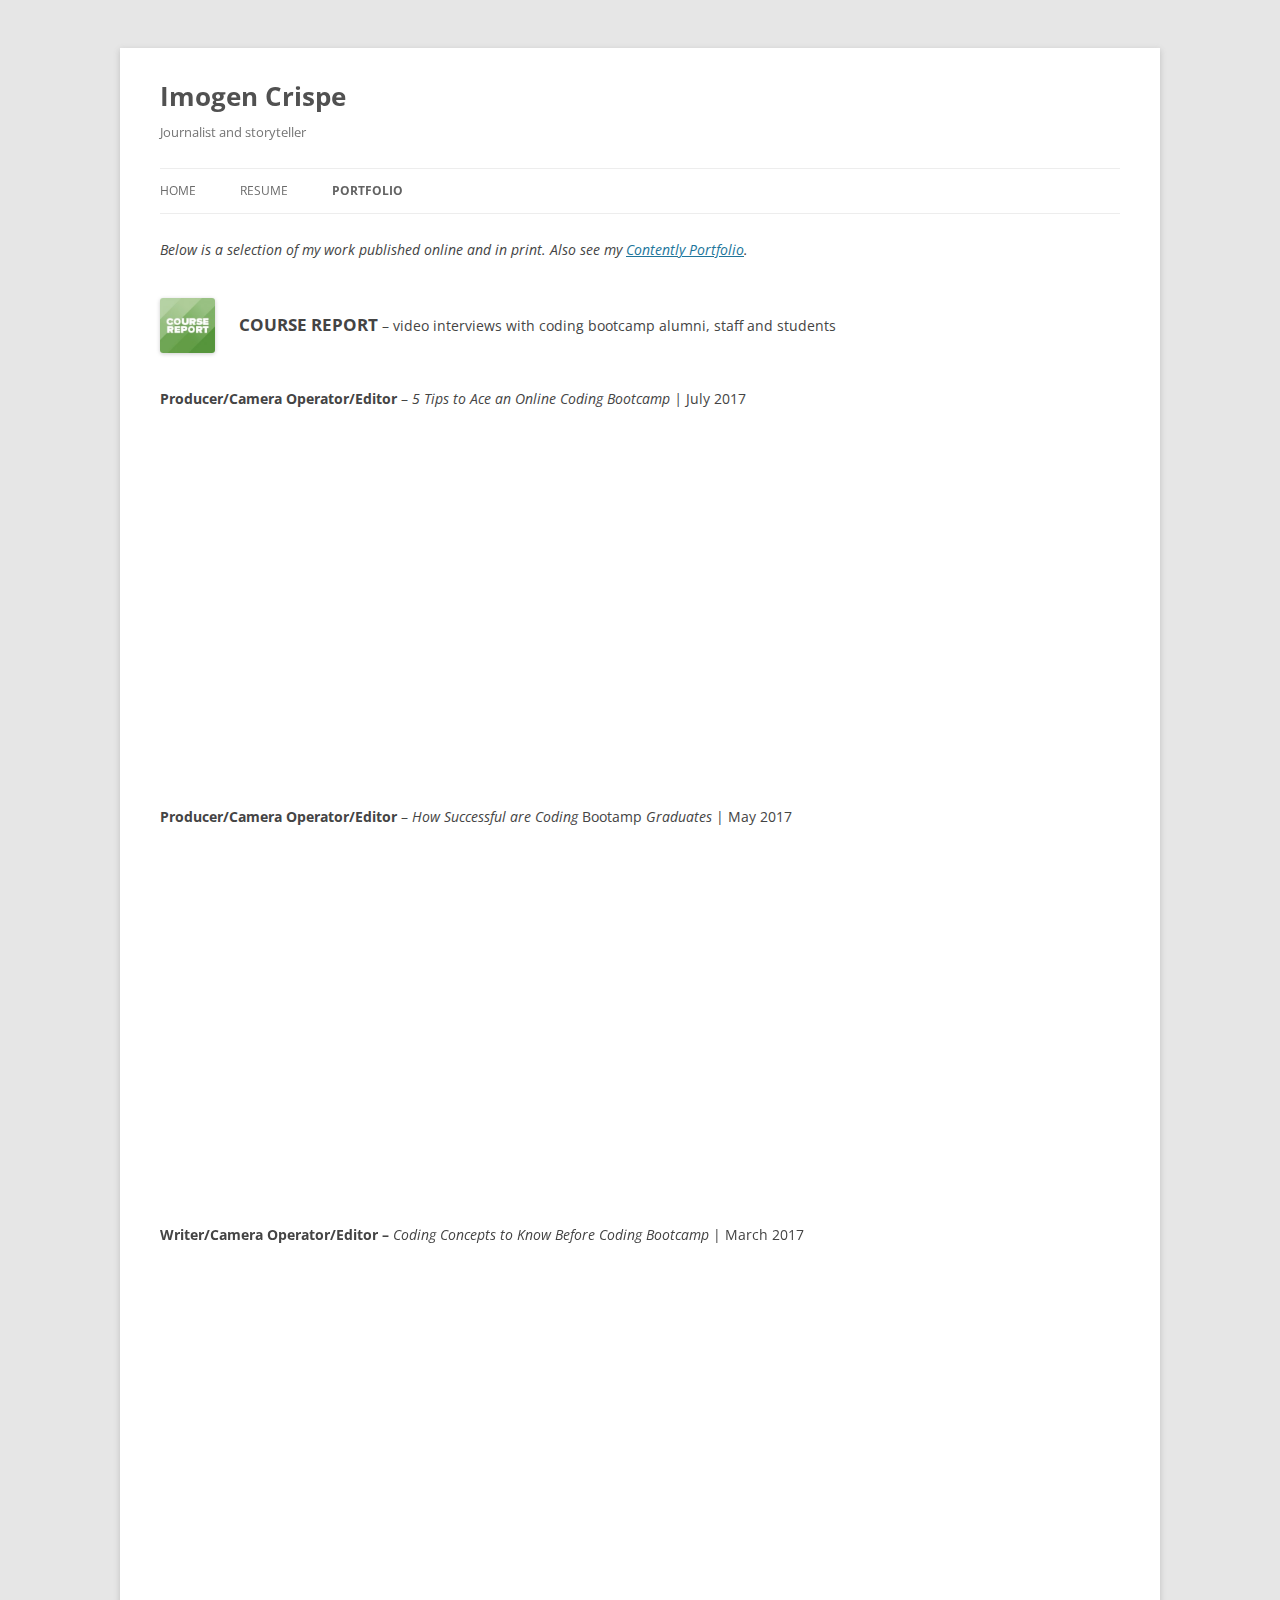
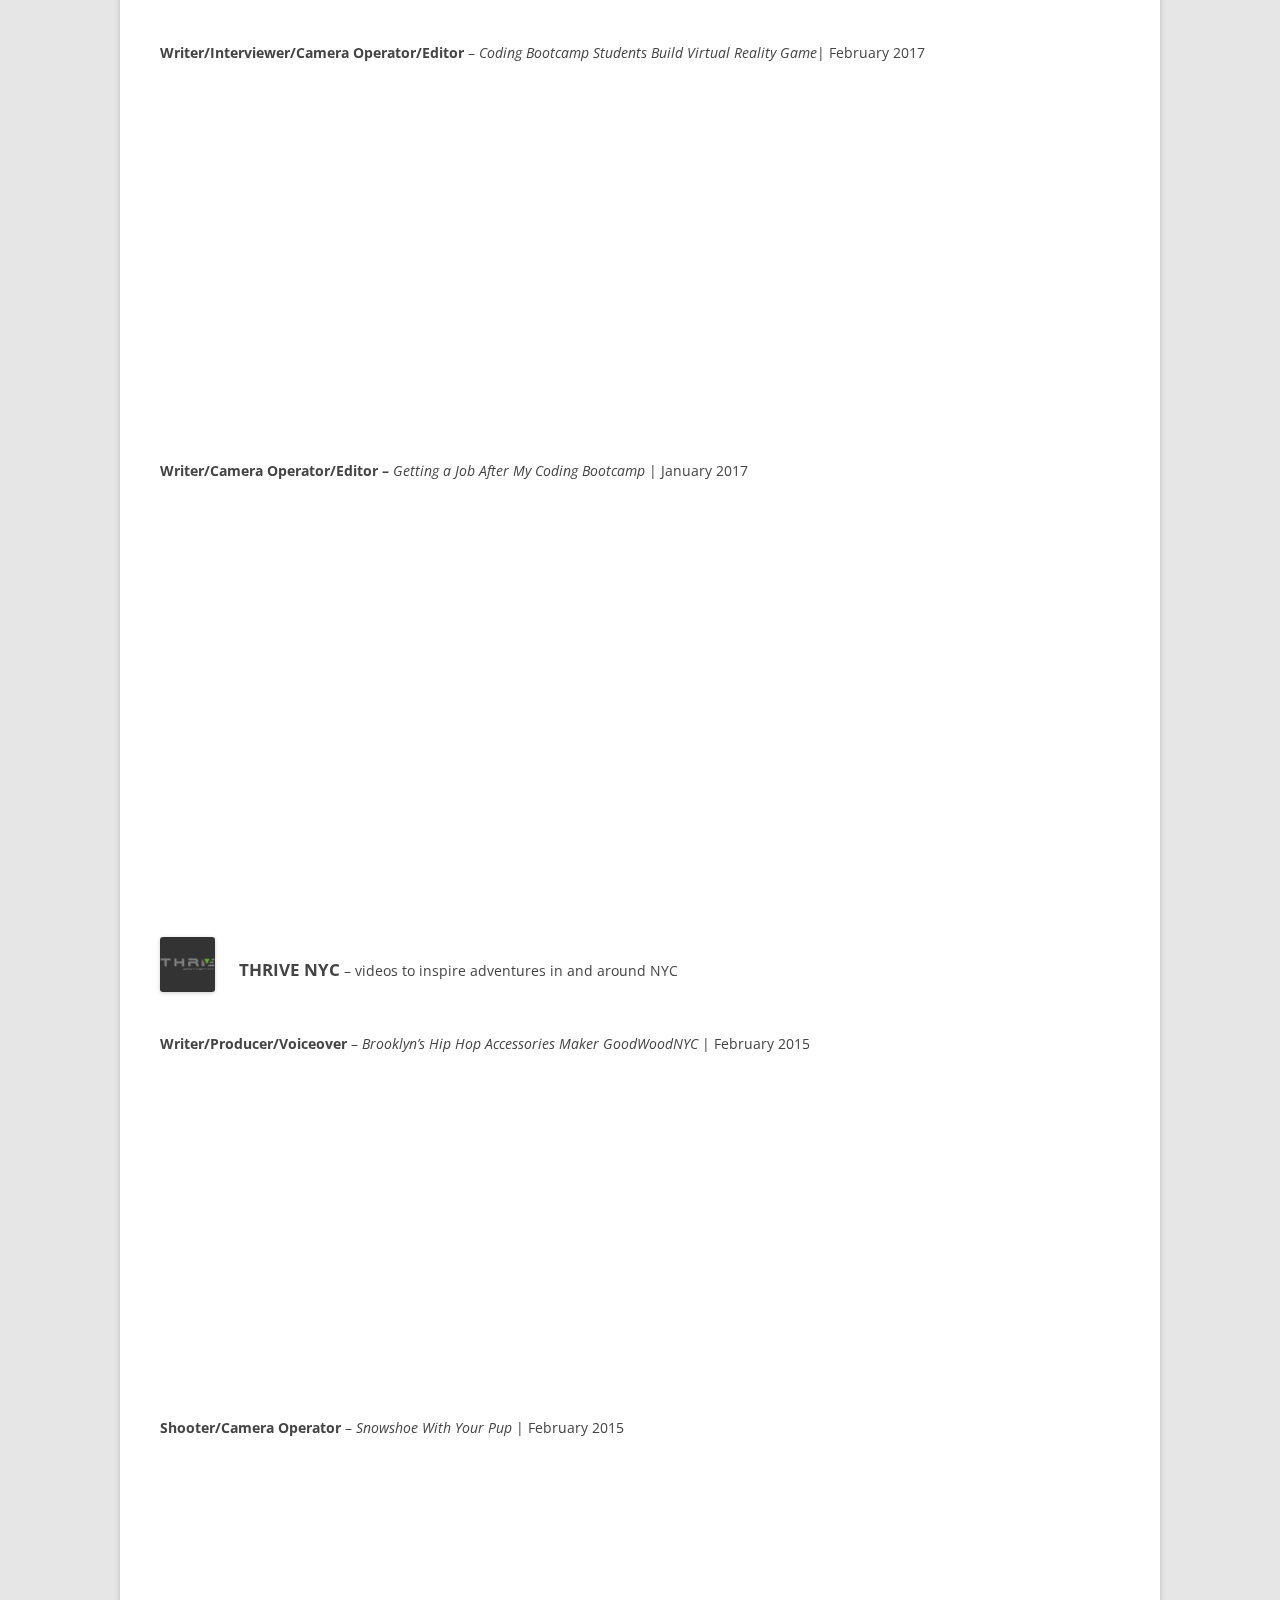
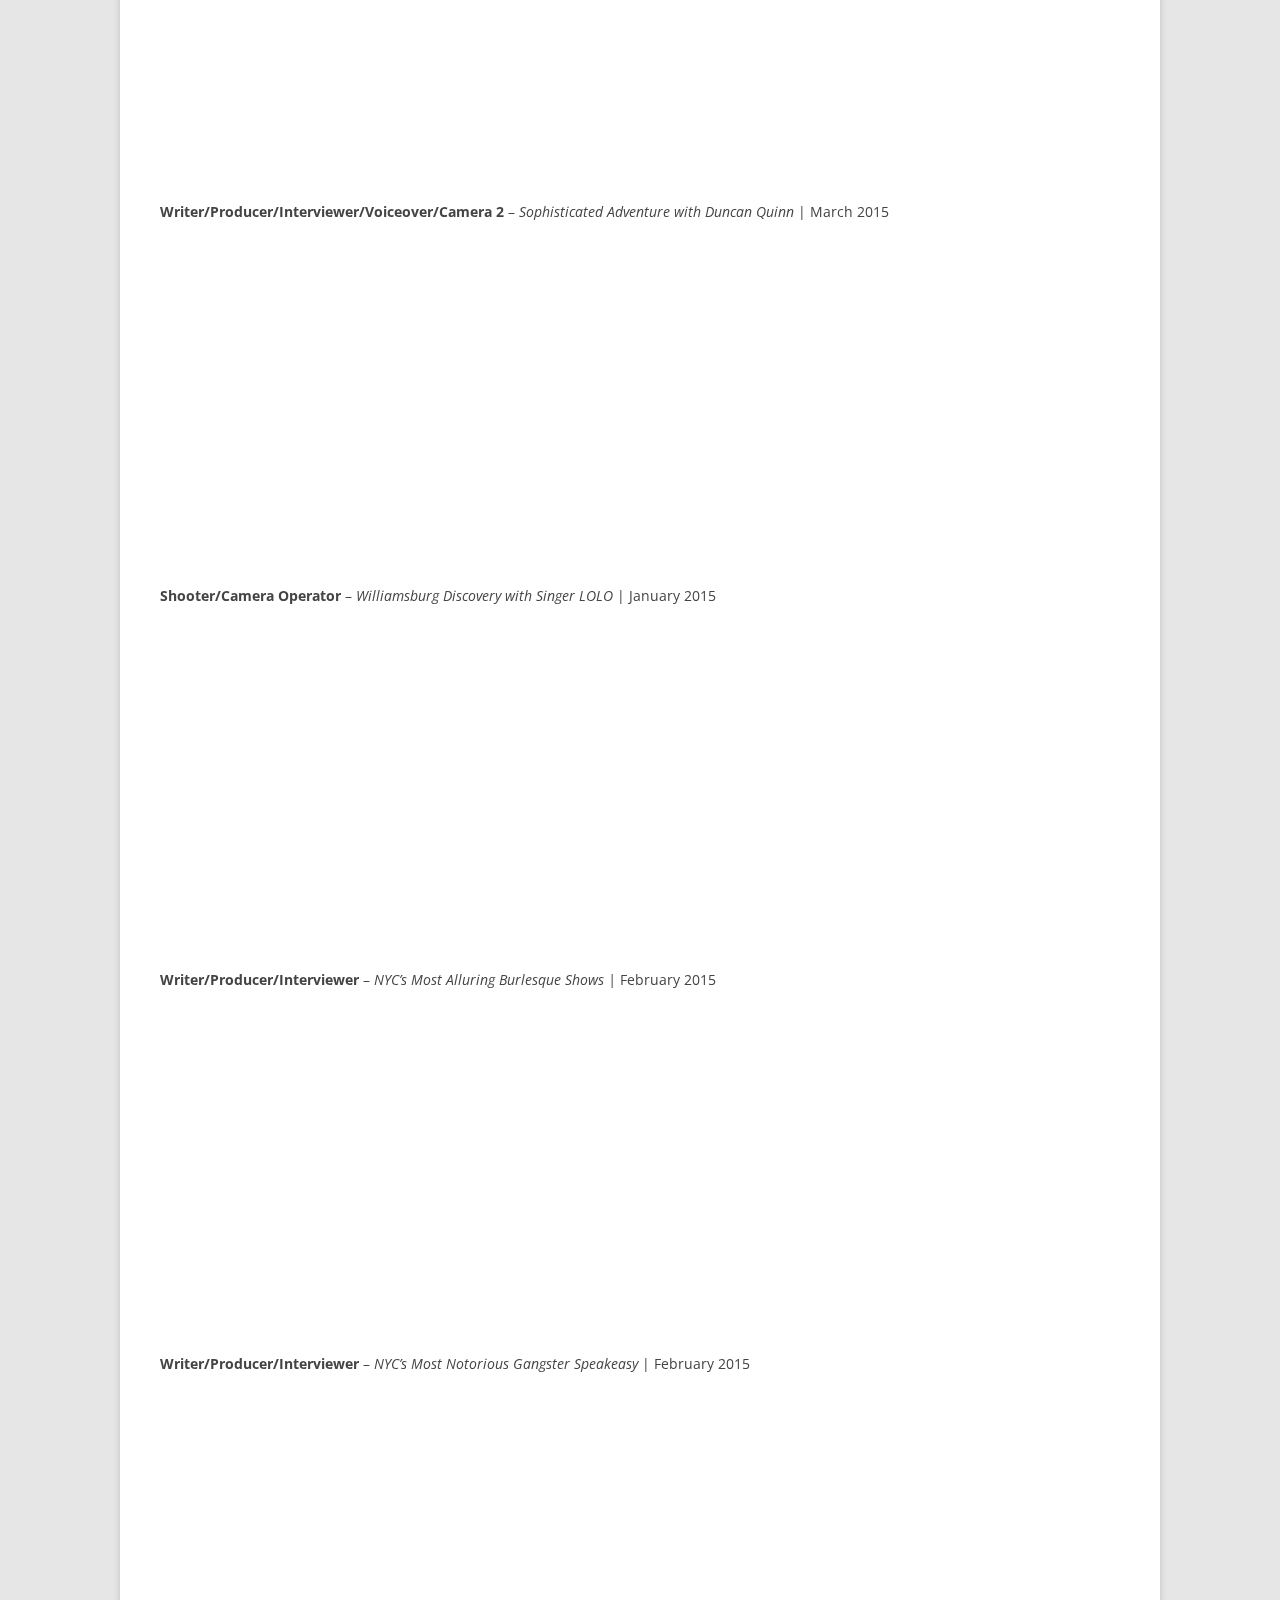
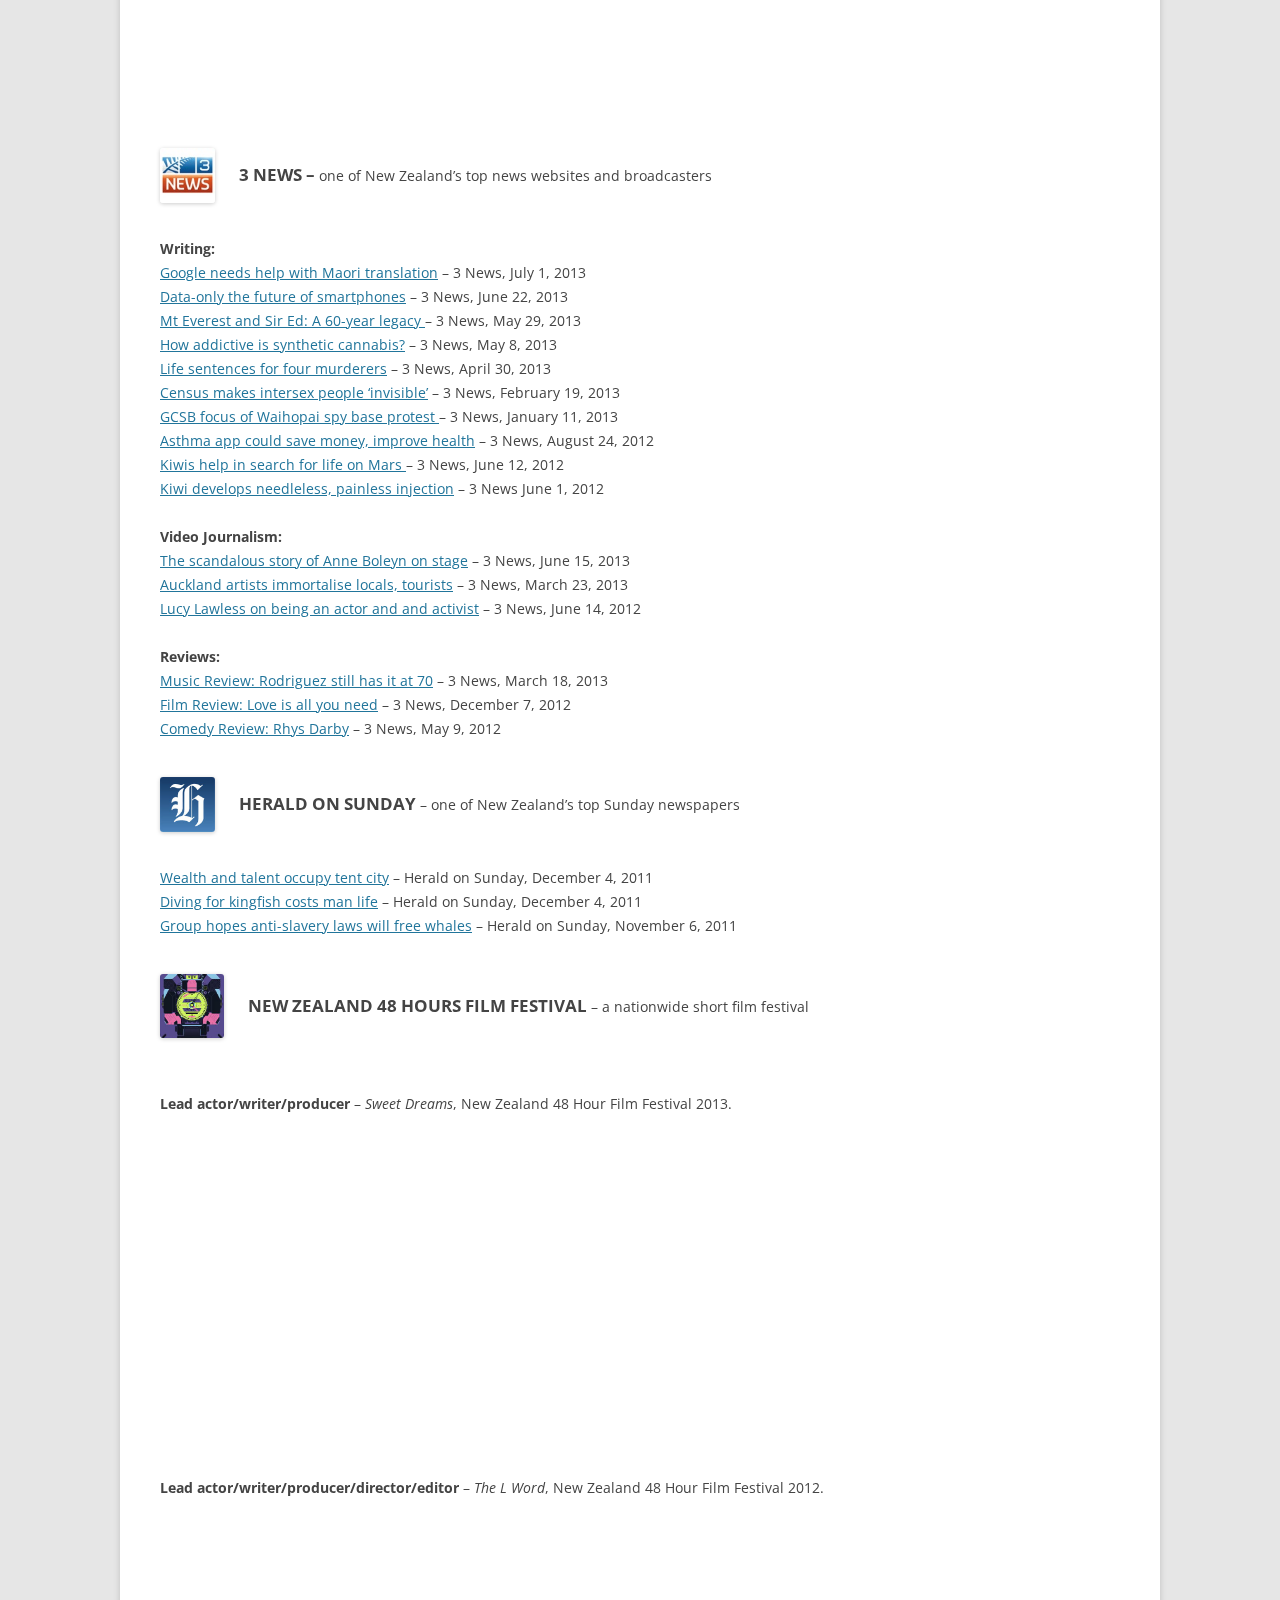
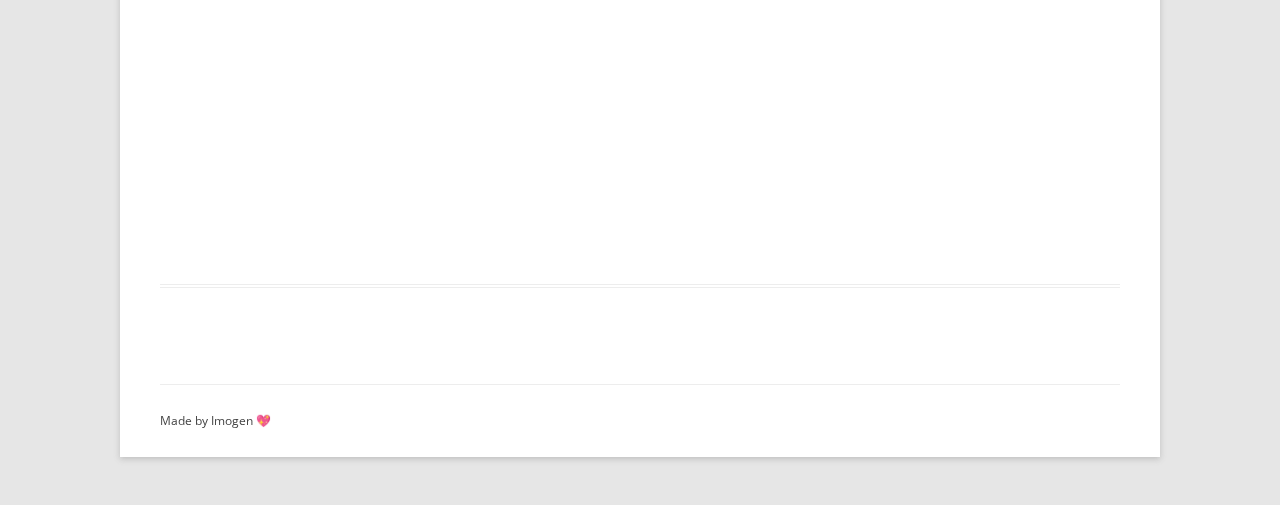
==== portfolio/index.html @ b6b446c0 "Add website files and folders" ====
<!DOCTYPE html>
<!--[if IE 7]>
<html class="ie ie7" lang="en-US">
<![endif]-->
<!--[if IE 8]>
<html class="ie ie8" lang="en-US">
<![endif]-->
<!--[if !(IE 7) | !(IE 8)  ]><!-->
<html lang="en-US">
<!--<![endif]-->
<head>
	<meta charset="UTF-8" />
	<meta name="viewport" content="width=device-width" />
	<title>Imogen Crispe | Journalist and storyteller</title>
	<link rel='stylesheet' id='arconix-portfolio-css'  href='/css/arconix-portfolio.css' type='text/css' media='all' />
	<link rel='stylesheet' id='twentytwelve-fonts-css'  href='https://fonts.googleapis.com/css?family=Open+Sans:400italic,700italic,400,700&#038;subset=latin,latin-ext' type='text/css' media='all' />
	<link rel='stylesheet' id='twentytwelve-style-css'  href='/css/twentytwelve-style.css' type='text/css' media='all' />
	<link rel='canonical' href='http://imogencrispe.com/' />
	<link rel='shortlink' href='http://imogencrispe.com/' />
</head>

<body class="home page page-id-4 page-template page-template-page-templates page-template-full-width page-template-page-templatesfull-width-php full-width custom-font-enabled single-author">
	<div id="page" class="hfeed site">
		<header id="masthead" class="site-header" role="banner">
			<hgroup>
				<h1 class="site-title"><a href="http://imogencrispe.com/" title="Imogen Crispe" rel="home">Imogen Crispe</a></h1>
				<h2 class="site-description">Journalist and storyteller</h2>
			</hgroup>

			<nav id="site-navigation" class="main-navigation" role="navigation">
				<h3 class="menu-toggle">Menu</h3>
				<a class="assistive-text" href="#content" title="Skip to content">Skip to content</a>
				<div class="menu-menu-1-container">
					<ul id="menu-menu-1" class="nav-menu"><li id="menu-item-126" class="menu-item menu-item-type-post_type menu-item-object-page page_item page-item-4 menu-item-126"><a href="/" >Home</a></li>
						<li id="menu-item-128" class="menu-item menu-item-type-post_type menu-item-object-page menu-item-128"><a href="/resume/" >Resume</a></li>
						<li id="menu-item-129" class="menu-item menu-item-type-post_type menu-item-object-page current-menu-item menu-item-129"><a href="/portfolio/" >Portfolio</a></li>
					</ul>
				</div>
			</nav><!-- #site-navigation -->
		</header><!-- #masthead -->
		<div id="main" class="wrapper">
			<div id="primary" class="site-content">
				<div id="content" role="main">
					<article id="post-15" class="post-15 page type-page status-publish hentry">
					   <header class="entry-header">
					      <h1 class="entry-title"></h1>
					   </header>
					   <div class="entry-content">
					      <p><em>Below is a selection of my work published online and in print. Also see my <a href="https://imogencrispe.contently.com" target="_blank">Contently Portfolio</a>.</em></p>
					      <p><img class=" size-thumbnail wp-image-453 alignleft" src="/images/course-report-logo-150x150.jpg" alt="course-report-logo" width="55" height="55" /><br />
					         <span style="font-size: 17px;"><strong>COURSE REPORT</strong></span> &#8211; video interviews with coding bootcamp alumni, staff and students
					      </p>
					      <p><strong><br />
					         Producer/Camera Operator/Editor</strong> &#8211; <em>5 Tips to Ace an Online Coding Bootcamp |</em> July 2017
					      </p>
					      <p><iframe src="https://www.youtube.com/embed/3rdkhCP0ABA" width="560" height="315" frameborder="0" allowfullscreen="allowfullscreen"></iframe></p>
					      <p><strong>Producer/Camera Operator/Editor</strong> &#8211; <em>How Successful are Coding </em>Bootamp<em> Graduates</em> | May 2017</p>
					      <p><iframe src="https://www.youtube.com/embed/fcMxyv-1yjo" width="560" height="315" frameborder="0" allowfullscreen="allowfullscreen"></iframe></p>
					      <p><strong>Writer/Camera Operator/Editor &#8211;</strong><em> Coding Concepts to Know Before Coding Bootcamp</em> | March 2017</p>
					      <p><iframe src="https://www.youtube.com/embed/mvA6YuJ6c_Y" width="560" height="315" frameborder="0" allowfullscreen="allowfullscreen"></iframe></p>
					      <p><strong>Writer/Interviewer/Camera Operator/Editor</strong> &#8211; <em>Coding Bootcamp Students Build Virtual Reality Game</em>| February 2017</p>
					      <p><iframe src="https://www.youtube.com/embed/gY65fJu3Ypk" width="560" height="315" frameborder="0" allowfullscreen="allowfullscreen"></iframe></p>
					      <p><strong>Writer/Camera Operator/Editor &#8211; </strong><em>Getting a Job After My Coding Bootcamp</em> | January 2017</p>
					      <p><iframe src="https://www.youtube.com/embed/D-o89mOgqwQ" width="560" height="315" frameborder="0" allowfullscreen="allowfullscreen"></iframe></p>
					      <p>&nbsp;</p>
					      <p><img class="wp-image-167 alignleft" src="/images/ThriveLogo.png" alt="ThriveLogo" width="55" height="55" /></p>
					      <p><span style="font-size: 17px;"><strong><br />
					         THRIVE NYC </strong></span>&#8211; videos to inspire adventures in and around NYC
					      </p>
					      <p><strong><br />
					         Writer/Producer/Voiceover</strong> &#8211; <em>Brooklyn&#8217;s Hip Hop Accessories Maker GoodWoodNYC <em> </em></em>| February 2015
					      </p>
					      <p><iframe src="https://player.vimeo.com/video/119098921" width="500" height="281" frameborder="0" title="Brooklyn&rsquo;s Hip Hop Accessories Maker GoodWood NYC" webkitallowfullscreen mozallowfullscreen allowfullscreen></iframe></p>
					      <p><strong>Shooter/Camera Operator</strong> &#8211; <em>Snowshoe With Your Pup <em> </em></em>| February 2015</p>
					      <p><iframe src="https://player.vimeo.com/video/119105867" width="500" height="281" frameborder="0" title="Snowshoe with your Pup" webkitallowfullscreen mozallowfullscreen allowfullscreen></iframe></p>
					      <p><span style="line-height: 1.714285714; font-size: 1rem;"><strong>Writer/Producer/Interviewer/Voiceover/Camera 2</strong> &#8211; <em>Sophisticated Adventure with Duncan Quinn</em> | March 2015</span></p>
					      <p><iframe src="https://player.vimeo.com/video/119028569" width="500" height="281" frameborder="0" title="Sophisticated Adventure with Duncan Quinn" webkitallowfullscreen mozallowfullscreen allowfullscreen></iframe></p>
					      <p><strong>Shooter/Camera Operator</strong> &#8211; <em>Williamsburg Discovery with Singer LOLO</em> | January 2015</p>
					      <p><iframe src="https://player.vimeo.com/video/118998803" width="500" height="281" frameborder="0" title="Williamsburg Discovery with Pop-Rock Sensation LOLO" webkitallowfullscreen mozallowfullscreen allowfullscreen></iframe></p>
					      <p><strong>Writer/Producer/Interviewer</strong> &#8211; <em>NYC&#8217;s Most Alluring Burlesque Shows | </em>February 2015</p>
					      <p><iframe src="https://player.vimeo.com/video/119013398" width="500" height="281" frameborder="0" title="NYC&rsquo;s Most Alluring Burlesque Shows" webkitallowfullscreen mozallowfullscreen allowfullscreen></iframe></p>
					      <p><strong>Writer/Producer/Interviewer</strong> &#8211; <em>NYC&#8217;s Most Notorious Gangster Speakeasy <em> </em></em>| February 2015</p>
					      <p><iframe src="https://player.vimeo.com/video/119013227" width="500" height="281" frameborder="0" title="Unlock the Mystery of NYC&rsquo;s Most Notorious Gangster Speakeasy" webkitallowfullscreen mozallowfullscreen allowfullscreen></iframe></p>
					      <p><img class="wp-image-66 alignleft" src="/images/image3.jpg" alt="image" width="55" height="55" /><br />
					         <span style="font-size: 17px;"><strong>3 NEWS &#8211; </strong></span>one of New Zealand&#8217;s top news websites and broadcasters
					      </p>
					      <div></div>
					      <p><strong><br />
					         Writing:</strong><br />
					         <a href="http://www.3news.co.nz/Google-needs-help-with-Maori-translation/tabid/423/articleID/303096/Default.aspx" target="_blank">Google needs help with Maori translation</a> &#8211; 3 News, July 1, 2013<br />
					         <a style="line-height: 1.714285714; font-size: 1rem;" href="http://www.3news.co.nz/Data-only-the-future-for-smartphones/tabid/412/articleID/302250/Default.aspx" target="_blank">Data-only the future of smartphones</a><span style="line-height: 1.714285714; font-size: 1rem;"> &#8211; 3 News, June 22, 2013<br />
					         </span><a style="line-height: 1.714285714; font-size: 1rem;" href="http://www.3news.co.nz/Mt-Everest-and-Sir-Ed-a-60-year-legacy/tabid/423/articleID/299416/Default.aspx" target="_blank">Mt Everest and Sir Ed: A 60-year legacy </a><span style="line-height: 1.714285714; font-size: 1rem;">&#8211; 3 News, May 29, 2013<br />
					         </span><a style="line-height: 1.714285714; font-size: 1rem;" href="http://www.3news.co.nz/How-addictive-is-synthetic-cannabis/tabid/423/articleID/296887/Default.aspx" target="_blank">How addictive is synthetic cannabis?</a><span style="line-height: 1.714285714; font-size: 1rem;"> &#8211; 3 News, May 8, 2013<br />
					         </span><a style="line-height: 1.714285714; font-size: 1rem;" href="http://www.3news.co.nz/nznews/life-sentences-for-four-murderers-2013043011#axzz3YEssJMcc" target="_blank">Life sentences for four murderers</a><span style="line-height: 1.714285714; font-size: 1rem;"> &#8211; 3 News, April 30, 2013</span><span style="line-height: 1.714285714; font-size: 1rem;"><br />
					         </span><a style="line-height: 1.714285714; font-size: 1rem;" href="http://www.3news.co.nz/nznews/census-makes-intersex-people-invisible-2013021908#axzz3YEssJMcc" target="_blank">Census makes intersex people &#8216;invisible&#8217;</a><span style="line-height: 1.714285714; font-size: 1rem;"> &#8211; 3 News, February 19, 2013<br />
					         </span><a style="line-height: 1.714285714; font-size: 1rem;" href="http://www.3news.co.nz/GCSB-focus-of-Waihopai-base-protest/tabid/1607/articleID/282749/Default.aspx" target="_blank">GCSB focus of Waihopai spy base protest </a><span style="line-height: 1.714285714; font-size: 1rem;">&#8211; 3 News, January 11, 2013<br />
					         </span><a style="font-size: 1rem; line-height: 1.714285714;" href="http://www.3news.co.nz/technology/asthma-app-could-save-money-improve-health-2012082414#axzz3YEssJMcc" target="_blank">Asthma app could save money, improve health</a><span style="font-size: 1rem; line-height: 1.714285714;"> &#8211; 3 News, August 24, 2012<br />
					         </span><a style="font-size: 1rem; line-height: 1.714285714;" href="http://www.3news.co.nz/environmentsci/kiwis-help-in-search-for-life-on-mars-2012061206#axzz3YEssJMcc" target="_blank">Kiwis help in search for life on Mars </a><span style="font-size: 1rem; line-height: 1.714285714;">&#8211; 3 News, June 12, 2012<br />
					         </span><a style="font-size: 1rem; line-height: 1.714285714;" href="http://www.3news.co.nz/nznews/kiwi-develops-needleless-painless-injection-2012060113#axzz3YEssJMcc" target="_blank">Kiwi develops needleless, painless injection</a><span style="font-size: 1rem; line-height: 1.714285714;"> &#8211; 3 News June 1, 2012</span>
					      </p>
					      <p><strong>Video Journalism:<br />
					         </strong><a href="http://www.3news.co.nz/The-scandalous-story-of-Anne-Boleyn-on-stage/tabid/418/articleID/301511/Default.aspx" target="_blank">The scandalous story of Anne Boleyn on stage</a> &#8211; 3 News, June 15, 2013<br />
					         <a href="http://www.3news.co.nz/Auckland-artists-immortalise-locals-tourists/tabid/423/articleID/291416/Default.aspx" target="_blank">Auckland artists immortalise locals, tourists</a> &#8211; 3 News, March 23, 2013<br />
					         <a href="http://www.3news.co.nz/EXCLUSIVE-Lawless-on-being-and-actor-and-an-activist--video/tabid/423/articleID/257786/Default.aspx" target="_blank">Lucy Lawless on being an actor and and activist</a> &#8211; 3 News, June 14, 2012
					      </p>
					      <p><strong>Reviews:</strong><br />
					         <a href="http://www.3news.co.nz/entertainment/rodriguez-still-has-it-at-70-2013031805#axzz3YEssJMcc" target="_blank">Music Review: Rodriguez still has it at 70</a> &#8211; 3 News, March 18, 2013<br />
					         <a href="https://www.3news.co.nz/entertainment/love-is-all-you-need-review-2012120715#axzz3d9KP4l00" target="_blank">Film Review: Love is all you need</a> &#8211; 3 News, December 7, 2012<br />
					         <a href="http://www.3news.co.nz/entertainment/rhys-darby-review-2012050911#axzz3d9KP4l00" target="_blank">Comedy Review: Rhys Darby</a> &#8211; 3 News, May 9, 2012
					      </p>
					      <p><img class=" wp-image-84 alignleft" src="/images/image4.jpg" alt="image" width="55" height="55" /><br />
					         <span style="font-size: 17px;"><strong>HERALD ON SUNDAY</strong></span> &#8211; one of New Zealand&#8217;s top Sunday newspapers
					      </p>
					      <p><strong><br />
					         </strong><a href="http://www.nzherald.co.nz/nz/news/article.cfm?c_id=1&amp;objectid=10770737" target="_blank">Wealth and talent occupy tent city</a> &#8211; Herald on Sunday, December 4, 2011<br />
					         <a href="http://www.nzherald.co.nz/nz/news/article.cfm?c_id=1&amp;objectid=10770756" target="_blank">Diving for kingfish costs man life</a> &#8211; Herald on Sunday, December 4, 2011<br />
					         <a href="http://www.nzherald.co.nz/nz/news/article.cfm?c_id=1&amp;objectid=10764151" target="_blank">Group hopes anti-slavery laws will free whales</a> &#8211; Herald on Sunday, November 6, 2011
					      </p>
					      <p><strong><img class=" wp-image-141 alignleft" src="/images/48hourssidebar-logo1.jpg" alt="48hours" width="64" height="64" /></strong></p>
					      <p><span style="font-size: 17px;"><strong><br />
					         NEW ZEALAND 48 HOURS FILM FESTIVAL</strong></span> &#8211; a nationwide short film festival
					      </p>
					      <p>&nbsp;</p>
					      <p><strong>Lead actor/writer/producer</strong> &#8211; <em>Sweet Dreams</em>, New Zealand 48 Hour Film Festival 2013.</p>
					      <p><iframe width="500" height="281" src="https://www.youtube.com/embed/CMxwblmxRb0?feature=oembed" frameborder="0" allowfullscreen></iframe></p>
					      <p><strong>Lead actor/writer/producer/director/editor</strong> &#8211; <em>The L Word</em>, New Zealand 48 Hour Film Festival 2012.</p>
					      <p><iframe width="500" height="281" src="https://www.youtube.com/embed/VDnYX0_dEOQ?feature=oembed" frameborder="0" allowfullscreen></iframe></p>
					   </div><!-- .entry-content -->
					   <footer class="entry-meta">
					   </footer><!-- .entry-meta -->
					</article><!-- #post -->
				</div><!-- #content -->
			</div><!-- #primary -->
		</div><!-- #main .wrapper -->
		<footer id="colophon" role="contentinfo">
			<div class="site-info">
				Made by Imogen 💖
			</div><!-- .site-info -->
		</footer><!-- #colophon -->
	</div><!-- #page -->
	<script type='text/javascript' src='/js/navigation.js'></script>
</body>
</html>
---- css/arconix-portfolio.css ----
/* 
ARCONIX PORTFOLIO CSS
--------------------------

PLEASE DO NOT make modifications to this file directly as it will be overwritten on update.
Instead, save a copy of this file to your theme or child theme directory. It will then be
loaded in place of the plugin's version and will maintain your changes on upgrade
*/

/* Feature Wrapper */
.arconix-portfolio-features {
    border-bottom: 1px solid #ddd;
    list-style-type: none;
    margin: 0 0 10px 0 !important;
    padding: 0 0 10px 0 !important;
}

/* Each feature list item */
.arconix-portfolio-features li {
    display: inline;
    margin-left: 2%;
}

/* Each feature link */
.arconix-portfolio-features li a {
    background: none repeat scroll 0 0 #eee;
    border-radius: 3px;
    color: #666;
    font-size: 12px;;
    line-height: 1.5em;
    padding: 5px 8px;
    text-decoration: none;
    text-transform: uppercase;
}

.arconix-portfolio-features li a:hover,
.arconix-portfolio-features li.active a {
    background: none repeat scroll 0 0 #888;
    color: #fff;
}

/* The Heading to the left of the items */
.arconix-portfolio-category-title { 
    margin-left: 0;
    font-weight: bold;
}

/* The portfolio item grid */
.arconix-portfolio-grid {
    margin-left: 0;
}

/* Each portfolio list item */
.arconix-portfolio-grid li {
    display: inline-block;
    list-style: none;
    margin: 0 1.5% 15px 0 !important;           
    max-width: 100%;
    width: 280px;
    height: auto;
    vertical-align: top;
}

/* Portfolio featured image */
.arconix-portfolio-grid img {
    background-color: #fff;
    padding: 2px;
    border: 2px solid #eee;
}

/* Portfolio post-title */
.arconix-portfolio-title {
    font-size: 17px;
    margin-bottom: 3px !important;
    text-align: center;
}
---- css/twentytwelve-style.css ----
/*
Theme Name: Twenty Twelve
Theme URI: http://wordpress.org/themes/twentytwelve
Author: the WordPress team
Author URI: http://wordpress.org/
Description: The 2012 theme for WordPress is a fully responsive theme that looks great on any device. Features include a front page template with its own widgets, an optional display font, styling for post formats on both index and single views, and an optional no-sidebar page template. Make it yours with a custom menu, header image, and background.
Version: 1.2
License: GNU General Public License v2 or later
License URI: http://www.gnu.org/licenses/gpl-2.0.html
Tags: light, gray, white, one-column, two-columns, right-sidebar, flexible-width, custom-background, custom-header, custom-menu, editor-style, featured-images, flexible-header, full-width-template, microformats, post-formats, rtl-language-support, sticky-post, theme-options, translation-ready
Text Domain: twentytwelve

This theme, like WordPress, is licensed under the GPL.
Use it to make something cool, have fun, and share what you've learned with others.
*/

/* =Notes
--------------------------------------------------------------
This stylesheet uses rem values with a pixel fallback. The rem
values (and line heights) are calculated using two variables:

$rembase:     14;
$line-height: 24;

---------- Examples

* Use a pixel value with a rem fallback for font-size, padding, margins, etc.
	padding: 5px 0;
	padding: 0.357142857rem 0; (5 / $rembase)

* Set a font-size and then set a line-height based on the font-size
	font-size: 16px
	font-size: 1.142857143rem; (16 / $rembase)
	line-height: 1.5; ($line-height / 16)

---------- Vertical spacing

Vertical spacing between most elements should use 24px or 48px
to maintain vertical rhythm:

.my-new-div {
	margin: 24px 0;
	margin: 1.714285714rem 0; ( 24 / $rembase )
}

---------- Further reading

http://snook.ca/archives/html_and_css/font-size-with-rem
http://blog.typekit.com/2011/11/09/type-study-sizing-the-legible-letter/


/* =Reset
-------------------------------------------------------------- */

html, body, div, span, applet, object, iframe, h1, h2, h3, h4, h5, h6, p, blockquote, pre, a, abbr, acronym, address, big, cite, code, del, dfn, em, img, ins, kbd, q, s, samp, small, strike, strong, sub, sup, tt, var, b, u, i, center, dl, dt, dd, ol, ul, li, fieldset, form, label, legend, table, caption, tbody, tfoot, thead, tr, th, td, article, aside, canvas, details, embed, figure, figcaption, footer, header, hgroup, menu, nav, output, ruby, section, summary, time, mark, audio, video {
	margin: 0;
	padding: 0;
	border: 0;
	font-size: 100%;
	vertical-align: baseline;
}
body {
	line-height: 1;
}
ol,
ul {
	list-style: none;
}
blockquote,
q {
	quotes: none;
}
blockquote:before,
blockquote:after,
q:before,
q:after {
	content: '';
	content: none;
}
table {
	border-collapse: collapse;
	border-spacing: 0;
}
caption,
th,
td {
	font-weight: normal;
	text-align: left;
}
h1,
h2,
h3,
h4,
h5,
h6 {
	clear: both;
}
html {
	overflow-y: scroll;
	font-size: 100%;
	-webkit-text-size-adjust: 100%;
	-ms-text-size-adjust: 100%;
}
a:focus {
	outline: thin dotted;
}
article,
aside,
details,
figcaption,
figure,
footer,
header,
hgroup,
nav,
section {
	display: block;
}
audio,
canvas,
video {
	display: inline-block;
}
audio:not([controls]) {
	display: none;
}
del {
	color: #333;
}
ins {
	background: #fff9c0;
	text-decoration: none;
}
hr {
	background-color: #ccc;
	border: 0;
	height: 1px;
	margin: 24px;
	margin-bottom: 1.714285714rem;
}
sub,
sup {
	font-size: 75%;
	line-height: 0;
	position: relative;
	vertical-align: baseline;
}
sup {
	top: -0.5em;
}
sub {
	bottom: -0.25em;
}
small {
	font-size: smaller;
}
img {
	border: 0;
	-ms-interpolation-mode: bicubic;
}

/* Clearing floats */
.clear:after,
.wrapper:after,
.format-status .entry-header:after {
	clear: both;
}
.clear:before,
.clear:after,
.wrapper:before,
.wrapper:after,
.format-status .entry-header:before,
.format-status .entry-header:after {
	display: table;
	content: "";
}


/* =Repeatable patterns
-------------------------------------------------------------- */

/* Small headers */
.archive-title,
.page-title,
.widget-title,
.entry-content th,
.comment-content th {
	font-size: 11px;
	font-size: 0.785714286rem;
	line-height: 2.181818182;
	font-weight: bold;
	text-transform: uppercase;
	color: #636363;
}

/* Shared Post Format styling */
article.format-quote footer.entry-meta,
article.format-link footer.entry-meta,
article.format-status footer.entry-meta {
	font-size: 11px;
	font-size: 0.785714286rem;
	line-height: 2.181818182;
}

/* Form fields, general styles first */
button,
input,
textarea {
	border: 1px solid #ccc;
	border-radius: 3px;
	font-family: inherit;
	padding: 6px;
	padding: 0.428571429rem;
}
button,
input {
	line-height: normal;
}
textarea {
	font-size: 100%;
	overflow: auto;
	vertical-align: top;
}

/* Reset non-text input types */
input[type="checkbox"],
input[type="radio"],
input[type="file"],
input[type="hidden"],
input[type="image"],
input[type="color"] {
	border: 0;
	border-radius: 0;
	padding: 0;
}

/* Buttons */
.menu-toggle,
input[type="submit"],
input[type="button"],
input[type="reset"],
article.post-password-required input[type=submit],
.bypostauthor cite span {
	padding: 6px 10px;
	padding: 0.428571429rem 0.714285714rem;
	font-size: 11px;
	font-size: 0.785714286rem;
	line-height: 1.428571429;
	font-weight: normal;
	color: #7c7c7c;
	background-color: #e6e6e6;
	background-repeat: repeat-x;
	background-image: -moz-linear-gradient(top, #f4f4f4, #e6e6e6);
	background-image: -ms-linear-gradient(top, #f4f4f4, #e6e6e6);
	background-image: -webkit-linear-gradient(top, #f4f4f4, #e6e6e6);
	background-image: -o-linear-gradient(top, #f4f4f4, #e6e6e6);
	background-image: linear-gradient(top, #f4f4f4, #e6e6e6);
	border: 1px solid #d2d2d2;
	border-radius: 3px;
	box-shadow: 0 1px 2px rgba(64, 64, 64, 0.1);
}
.menu-toggle,
button,
input[type="submit"],
input[type="button"],
input[type="reset"] {
	cursor: pointer;
}
button[disabled],
input[disabled] {
	cursor: default;
}
.menu-toggle:hover,
button:hover,
input[type="submit"]:hover,
input[type="button"]:hover,
input[type="reset"]:hover,
article.post-password-required input[type=submit]:hover {
	color: #5e5e5e;
	background-color: #ebebeb;
	background-repeat: repeat-x;
	background-image: -moz-linear-gradient(top, #f9f9f9, #ebebeb);
	background-image: -ms-linear-gradient(top, #f9f9f9, #ebebeb);
	background-image: -webkit-linear-gradient(top, #f9f9f9, #ebebeb);
	background-image: -o-linear-gradient(top, #f9f9f9, #ebebeb);
	background-image: linear-gradient(top, #f9f9f9, #ebebeb);
}
.menu-toggle:active,
.menu-toggle.toggled-on,
button:active,
input[type="submit"]:active,
input[type="button"]:active,
input[type="reset"]:active {
	color: #757575;
	background-color: #e1e1e1;
	background-repeat: repeat-x;
	background-image: -moz-linear-gradient(top, #ebebeb, #e1e1e1);
	background-image: -ms-linear-gradient(top, #ebebeb, #e1e1e1);
	background-image: -webkit-linear-gradient(top, #ebebeb, #e1e1e1);
	background-image: -o-linear-gradient(top, #ebebeb, #e1e1e1);
	background-image: linear-gradient(top, #ebebeb, #e1e1e1);
	box-shadow: inset 0 0 8px 2px #c6c6c6, 0 1px 0 0 #f4f4f4;
	border-color: transparent;
}
.bypostauthor cite span {
	color: #fff;
	background-color: #21759b;
	background-image: none;
	border: 1px solid #1f6f93;
	border-radius: 2px;
	box-shadow: none;
	padding: 0;
}

/* Responsive images */
.entry-content img,
.comment-content img,
.widget img {
	max-width: 100%; /* Fluid images for posts, comments, and widgets */
}
img[class*="align"],
img[class*="wp-image-"],
img[class*="attachment-"] {
	height: auto; /* Make sure images with WordPress-added height and width attributes are scaled correctly */
}
img.size-full,
img.size-large,
img.header-image,
img.wp-post-image {
	max-width: 100%;
	height: auto; /* Make sure images with WordPress-added height and width attributes are scaled correctly */
}

/* Make sure videos and embeds fit their containers */
embed,
iframe,
object,
video {
	max-width: 100%;
}
.entry-content .twitter-tweet-rendered {
	max-width: 100% !important; /* Override the Twitter embed fixed width */
}

/* Images */
.alignleft {
	float: left;
}
.alignright {
	float: right;
}
.aligncenter {
	display: block;
	margin-left: auto;
	margin-right: auto;
}
.entry-content img,
.comment-content img,
.widget img,
img.header-image,
.author-avatar img,
img.wp-post-image {
	/* Add fancy borders to all WordPress-added images but not things like badges and icons and the like */
	border-radius: 3px;
	box-shadow: 0 1px 4px rgba(0, 0, 0, 0.2);
}
.wp-caption {
	max-width: 100%; /* Keep wide captions from overflowing their container. */
	padding: 4px;
}
.wp-caption .wp-caption-text,
.gallery-caption,
.entry-caption {
	font-style: italic;
	font-size: 12px;
	font-size: 0.857142857rem;
	line-height: 2;
	color: #757575;
}
img.wp-smiley,
.rsswidget img {
	border: 0;
	border-radius: 0;
	box-shadow: none;
	margin-bottom: 0;
	margin-top: 0;
	padding: 0;
}
.entry-content dl.gallery-item {
	margin: 0;
}
.gallery-item a,
.gallery-caption {
	width: 90%;
}
.gallery-item a {
	display: block;
}
.gallery-caption a {
	display: inline;
}
.gallery-columns-1 .gallery-item a {
	max-width: 100%;
	width: auto;
}
.gallery .gallery-icon img {
	height: auto;
	max-width: 90%;
	padding: 5%;
}
.gallery-columns-1 .gallery-icon img {
	padding: 3%;
}

/* Navigation */
.site-content nav {
	clear: both;
	line-height: 2;
	overflow: hidden;
}
#nav-above {
	padding: 24px 0;
	padding: 1.714285714rem 0;
}
#nav-above {
	display: none;
}
.paged #nav-above {
	display: block;
}
.nav-previous,
.previous-image {
	float: left;
	width: 50%;
}
.nav-next,
.next-image {
	float: right;
	text-align: right;
	width: 50%;
}
.nav-single + .comments-area,
#comment-nav-above {
	margin: 48px 0;
	margin: 3.428571429rem 0;
}

/* Author profiles */
.author .archive-header {
	margin-bottom: 24px;
	margin-bottom: 1.714285714rem;
}
.author-info {
	border-top: 1px solid #ededed;
	margin: 24px 0;
	margin: 1.714285714rem 0;
	padding-top: 24px;
	padding-top: 1.714285714rem;
	overflow: hidden;
}
.author-description p {
	color: #757575;
	font-size: 13px;
	font-size: 0.928571429rem;
	line-height: 1.846153846;
}
.author.archive .author-info {
	border-top: 0;
	margin: 0 0 48px;
	margin: 0 0 3.428571429rem;
}
.author.archive .author-avatar {
	margin-top: 0;
}


/* =Basic structure
-------------------------------------------------------------- */

/* Body, links, basics */
html {
	font-size: 87.5%;
}
body {
	font-size: 14px;
	font-size: 1rem;
	font-family: Helvetica, Arial, sans-serif;
	text-rendering: optimizeLegibility;
	color: #444;
}
body.custom-font-enabled {
	font-family: "Open Sans", Helvetica, Arial, sans-serif;
}
a {
	outline: none;
	color: #21759b;
}
a:hover {
	color: #0f3647;
}

/* Assistive text */
.assistive-text,
.site .screen-reader-text {
	position: absolute !important;
	clip: rect(1px, 1px, 1px, 1px);
}
.main-navigation .assistive-text:focus {
	background: #fff;
	border: 2px solid #333;
	border-radius: 3px;
	clip: auto !important;
	color: #000;
	display: block;
	font-size: 12px;
	padding: 12px;
	position: absolute;
	top: 5px;
	left: 5px;
	z-index: 100000; /* Above WP toolbar */
}

/* Page structure */
.site {
	padding: 0 24px;
	padding: 0 1.714285714rem;
	background-color: #fff;
}

.site-content {
	margin: 0 0 0 0;
	margin: 0 0 0 0;
}
/* was:
.site-content {
	margin: 24px 0 0;
	margin: 1.714285714rem 0 0;
}
*/
.widget-area {
	margin: 24px 0 0;
	margin: 1.714285714rem 0 0;
}

/* Header */

.site-header {
	padding: 24px 0 0 0;
	padding: 1.714285714rem 0 0 0;
}
/* was:
.site-header {
	padding: 24px 0;
	padding: 1.714285714rem 0;
}
*/
.site-header h1,
.site-header h2 {
	text-align: center;
}
.site-header h1 a,
.site-header h2 a {
	color: #515151;
	display: inline-block;
	text-decoration: none;
}
.site-header h1 a:hover,
.site-header h2 a:hover {
	color: #21759b;
}
.site-header h1 {
	font-size: 24px;
	font-size: 1.714285714rem;
	line-height: 1.285714286;
	margin-bottom: 14px;
	margin-bottom: 1rem;
}
.site-header h2 {
	font-weight: normal;
	font-size: 13px;
	font-size: 0.928571429rem;
	line-height: 1.846153846;
	color: #757575;
}
.header-image {
	margin-top: 24px;
	margin-top: 1.714285714rem;
}

/* Navigation Menu */
.main-navigation {
	margin-top: 24px;
	margin-top: 1.714285714rem;
	text-align: center;
}
.main-navigation li {
	margin-top: 24px;
	margin-top: 1.714285714rem;
	font-size: 12px;
	font-size: 0.857142857rem;
	line-height: 1.42857143;
}
.main-navigation a {
	color: #5e5e5e;
}
.main-navigation a:hover {
	color: #21759b;
}
.main-navigation ul.nav-menu,
.main-navigation div.nav-menu > ul {
	display: none;
}
.main-navigation ul.nav-menu.toggled-on,
.menu-toggle {
	display: inline-block;
}

/* Banner */

section[role="banner"] {
	margin-bottom: 48px;
	margin-bottom: 3.428571429rem;
}

/* Sidebar */
.widget-area .widget {
	-webkit-hyphens: auto;
	-moz-hyphens: auto;
	hyphens: auto;
	margin-bottom: 48px;
	margin-bottom: 3.428571429rem;
	word-wrap: break-word;
}
.widget-area .widget h3 {
	margin-bottom: 24px;
	margin-bottom: 1.714285714rem;
}
.widget-area .widget p,
.widget-area .widget li,
.widget-area .widget .textwidget {
	font-size: 13px;
	font-size: 0.928571429rem;
	line-height: 1.846153846;
}
.widget-area .widget p {
	margin-bottom: 24px;
	margin-bottom: 1.714285714rem;
}
.widget-area .textwidget ul {
	list-style: disc outside;
	margin: 0 0 24px;
	margin: 0 0 1.714285714rem;
}
.widget-area .textwidget li {
	margin-left: 36px;
	margin-left: 2.571428571rem;
}
.widget-area .widget a {
	color: #757575;
}
.widget-area .widget a:hover {
	color: #21759b;
}
.widget-area .widget a:visited {
	color: #9f9f9f;
}
.widget-area #s {
	width: 53.66666666666%; /* define a width to avoid dropping a wider submit button */
}

/* Footer */
footer[role="contentinfo"] {
	border-top: 1px solid #ededed;
	clear: both;
	font-size: 12px;
	font-size: 0.857142857rem;
	line-height: 2;
	max-width: 960px;
	max-width: 68.571428571rem;
	margin-top: 24px;
	margin-top: 1.714285714rem;
	margin-left: auto;
	margin-right: auto;
	padding: 24px 0;
	padding: 1.714285714rem 0;
}
footer[role="contentinfo"] a {
	color: #686868;
}
footer[role="contentinfo"] a:hover {
	color: #21759b;
}


/* =Main content and comment content
-------------------------------------------------------------- */

.entry-meta {
	clear: both;
}
.entry-header {
	margin-bottom: 24px;
	margin-bottom: 1.714285714rem;
	margin-top: 24px;
	margin-top: 1.714285714rem;
}
/* was
.entry-header {
	margin-bottom: 24px;
	margin-bottom: 1.714285714rem;
}
*/
.entry-header img.wp-post-image {
	margin-bottom: 24px;
	margin-bottom: 1.714285714rem;
}
.entry-header .entry-title {
	font-size: 20px;
	font-size: 1.428571429rem;
	line-height: 1.2;
	font-weight: normal;
}
.entry-header .entry-title a {
	text-decoration: none;
}
.entry-header .entry-format {
	margin-top: 24px;
	margin-top: 1.714285714rem;
	font-weight: normal;
}
.entry-header .comments-link {
	margin-top: 24px;
	margin-top: 1.714285714rem;
	font-size: 13px;
	font-size: 0.928571429rem;
	line-height: 1.846153846;
	color: #757575;
}
.comments-link a,
.entry-meta a {
	color: #757575;
}
.comments-link a:hover,
.entry-meta a:hover {
	color: #21759b;
}
article.sticky .featured-post {
	border-top: 4px double #ededed;
	border-bottom: 4px double #ededed;
	color: #757575;
	font-size: 13px;
	font-size: 0.928571429rem;
	line-height: 3.692307692;
	margin-bottom: 24px;
	margin-bottom: 1.714285714rem;
	text-align: center;
}
.entry-content,
.entry-summary,
.mu_register {
	line-height: 1.714285714;
}
.entry-content h1,
.comment-content h1,
.entry-content h2,
.comment-content h2,
.entry-content h3,
.comment-content h3,
.entry-content h4,
.comment-content h4,
.entry-content h5,
.comment-content h5,
.entry-content h6,
.comment-content h6 {
	margin: 24px 0;
	margin: 1.714285714rem 0;
	line-height: 1.714285714;
}
.entry-content h1,
.comment-content h1 {
	font-size: 21px;
	font-size: 1.5rem;
	line-height: 1.5;
}
.entry-content h2,
.comment-content h2,
.mu_register h2 {
	font-size: 18px;
	font-size: 1.285714286rem;
	line-height: 1.6;
}
.entry-content h3,
.comment-content h3 {
	font-size: 16px;
	font-size: 1.142857143rem;
	line-height: 1.846153846;
}
.entry-content h4,
.comment-content h4 {
	font-size: 14px;
	font-size: 1rem;
	line-height: 1.846153846;
}
.entry-content h5,
.comment-content h5 {
	font-size: 13px;
	font-size: 0.928571429rem;
	line-height: 1.846153846;
}
.entry-content h6,
.comment-content h6 {
	font-size: 12px;
	font-size: 0.857142857rem;
	line-height: 1.846153846;
}
.entry-content p,
.entry-summary p,
.comment-content p,
.mu_register p {
	margin: 0 0 24px;
	margin: 0 0 1.714285714rem;
	line-height: 1.714285714;
}
.entry-content a:visited,
.comment-content a:visited {
	color: #9f9f9f;
}
.entry-content ol,
.comment-content ol,
.entry-content ul,
.comment-content ul,
.mu_register ul {
	margin: 0 0 24px;
	margin: 0 0 1.714285714rem;
	line-height: 1.714285714;
}
.entry-content ul ul,
.comment-content ul ul,
.entry-content ol ol,
.comment-content ol ol,
.entry-content ul ol,
.comment-content ul ol,
.entry-content ol ul,
.comment-content ol ul {
	margin-bottom: 0;
}
.entry-content ul,
.comment-content ul,
.mu_register ul {
	list-style: disc outside;
}
.entry-content ol,
.comment-content ol {
	list-style: decimal outside;
}
.entry-content li,
.comment-content li,
.mu_register li {
	margin: 0 0 0 36px;
	margin: 0 0 0 2.571428571rem;
}
.entry-content blockquote,
.comment-content blockquote {
	margin-bottom: 24px;
	margin-bottom: 1.714285714rem;
	padding: 24px;
	padding: 1.714285714rem;
	font-style: italic;
}
.entry-content blockquote p:last-child,
.comment-content blockquote p:last-child {
	margin-bottom: 0;
}
.entry-content code,
.comment-content code {
	font-family: Consolas, Monaco, Lucida Console, monospace;
	font-size: 12px;
	font-size: 0.857142857rem;
	line-height: 2;
}
.entry-content pre,
.comment-content pre {
	border: 1px solid #ededed;
	color: #666;
	font-family: Consolas, Monaco, Lucida Console, monospace;
	font-size: 12px;
	font-size: 0.857142857rem;
	line-height: 1.714285714;
	margin: 24px 0;
	margin: 1.714285714rem 0;
	overflow: auto;
	padding: 24px;
	padding: 1.714285714rem;
}
.entry-content pre code,
.comment-content pre code {
	display: block;
}
.entry-content abbr,
.comment-content abbr,
.entry-content dfn,
.comment-content dfn,
.entry-content acronym,
.comment-content acronym {
	border-bottom: 1px dotted #666;
	cursor: help;
}
.entry-content address,
.comment-content address {
	display: block;
	line-height: 1.714285714;
	margin: 0 0 24px;
	margin: 0 0 1.714285714rem;
}
img.alignleft,
.wp-caption.alignleft {
	margin: 12px 24px 12px 0;
	margin: 0.857142857rem 1.714285714rem 0.857142857rem 0;
}
img.alignright,
.wp-caption.alignright {
	margin: 12px 0 12px 24px;
	margin: 0.857142857rem 0 0.857142857rem 1.714285714rem;
}
img.aligncenter,
.wp-caption.aligncenter {
	clear: both;
	margin-top: 12px;
	margin-top: 0.857142857rem;
	margin-bottom: 12px;
	margin-bottom: 0.857142857rem;
}
.entry-content embed,
.entry-content iframe,
.entry-content object,
.entry-content video {
	margin-bottom: 24px;
	margin-bottom: 1.714285714rem;
}
.entry-content dl,
.comment-content dl {
	margin: 0 24px;
	margin: 0 1.714285714rem;
}
.entry-content dt,
.comment-content dt {
	font-weight: bold;
	line-height: 1.714285714;
}
.entry-content dd,
.comment-content dd {
	line-height: 1.714285714;
	margin-bottom: 24px;
	margin-bottom: 1.714285714rem;
}
.entry-content table,
.comment-content table {
	border-bottom: 1px solid #ededed;
	color: #757575;
	font-size: 12px;
	font-size: 0.857142857rem;
	line-height: 2;
	margin: 0 0 24px;
	margin: 0 0 1.714285714rem;
	width: 100%;
}
.entry-content table caption,
.comment-content table caption {
	font-size: 16px;
	font-size: 1.142857143rem;
	margin: 24px 0;
	margin: 1.714285714rem 0;
}
.entry-content td,
.comment-content td {
	border-top: 1px solid #ededed;
	padding: 6px 10px 6px 0;
}
.site-content article {
	border-bottom: 4px double #ededed;
	margin-bottom: 72px;
	margin-bottom: 5.142857143rem;
	padding-bottom: 24px;
	padding-bottom: 1.714285714rem;
	word-wrap: break-word;
	-webkit-hyphens: auto;
	-moz-hyphens: auto;
	hyphens: auto;
}
.page-links {
	clear: both;
	line-height: 1.714285714;
}
footer.entry-meta {
	margin-top: 24px;
	margin-top: 1.714285714rem;
	font-size: 13px;
	font-size: 0.928571429rem;
	line-height: 1.846153846;
	color: #757575;
}
.single-author .entry-meta .by-author {
	display: none;
}
.mu_register h2 {
	color: #757575;
	font-weight: normal;
}


/* =Archives
-------------------------------------------------------------- */

.archive-header,
.page-header {
	margin-bottom: 48px;
	margin-bottom: 3.428571429rem;
	padding-bottom: 22px;
	padding-bottom: 1.571428571rem;
	border-bottom: 1px solid #ededed;
}
.archive-meta {
	color: #757575;
	font-size: 12px;
	font-size: 0.857142857rem;
	line-height: 2;
	margin-top: 22px;
	margin-top: 1.571428571rem;
}


/* =Single image attachment view
-------------------------------------------------------------- */

.article.attachment {
	overflow: hidden;
}
.image-attachment div.attachment {
	text-align: center;
}
.image-attachment div.attachment p {
	text-align: center;
}
.image-attachment div.attachment img {
	display: block;
	height: auto;
	margin: 0 auto;
	max-width: 100%;
}
.image-attachment .entry-caption {
	margin-top: 8px;
	margin-top: 0.571428571rem;
}


/* =Aside post format
-------------------------------------------------------------- */

article.format-aside h1 {
	margin-bottom: 24px;
	margin-bottom: 1.714285714rem;
}
article.format-aside h1 a {
	text-decoration: none;
	color: #4d525a;
}
article.format-aside h1 a:hover {
	color: #2e3542;
}
article.format-aside .aside {
	padding: 24px 24px 0;
	padding: 1.714285714rem;
	background: #d2e0f9;
	border-left: 22px solid #a8bfe8;
}
article.format-aside p {
	font-size: 13px;
	font-size: 0.928571429rem;
	line-height: 1.846153846;
	color: #4a5466;
}
article.format-aside blockquote:last-child,
article.format-aside p:last-child {
	margin-bottom: 0;
}


/* =Post formats
-------------------------------------------------------------- */

/* Image posts */
article.format-image footer h1 {
	font-size: 13px;
	font-size: 0.928571429rem;
	line-height: 1.846153846;
	font-weight: normal;
}
article.format-image footer h2 {
	font-size: 11px;
	font-size: 0.785714286rem;
	line-height: 2.181818182;
}
article.format-image footer a h2 {
	font-weight: normal;
}

/* Link posts */
article.format-link header {
	padding: 0 10px;
	padding: 0 0.714285714rem;
	float: right;
	font-size: 11px;
	font-size: 0.785714286rem;
	line-height: 2.181818182;
	font-weight: bold;
	font-style: italic;
	text-transform: uppercase;
	color: #848484;
	background-color: #ebebeb;
	border-radius: 3px;
}
article.format-link .entry-content {
	max-width: 80%;
	float: left;
}
article.format-link .entry-content a {
	font-size: 22px;
	font-size: 1.571428571rem;
	line-height: 1.090909091;
	text-decoration: none;
}

/* Quote posts */
article.format-quote .entry-content p {
	margin: 0;
	padding-bottom: 24px;
	padding-bottom: 1.714285714rem;
}
article.format-quote .entry-content blockquote {
	display: block;
	padding: 24px 24px 0;
	padding: 1.714285714rem 1.714285714rem 0;
	font-size: 15px;
	font-size: 1.071428571rem;
	line-height: 1.6;
	font-style: normal;
	color: #6a6a6a;
	background: #efefef;
}

/* Status posts */
.format-status .entry-header {
	margin-bottom: 24px;
	margin-bottom: 1.714285714rem;
}
.format-status .entry-header header {
	display: inline-block;
}
.format-status .entry-header h1 {
	font-size: 15px;
	font-size: 1.071428571rem;
	font-weight: normal;
	line-height: 1.6;
	margin: 0;
}
.format-status .entry-header h2 {
	font-size: 12px;
	font-size: 0.857142857rem;
	font-weight: normal;
	line-height: 2;
	margin: 0;
}
.format-status .entry-header header a {
	color: #757575;
}
.format-status .entry-header header a:hover {
	color: #21759b;
}
.format-status .entry-header img {
	float: left;
	margin-right: 21px;
	margin-right: 1.5rem;
}


/* =Comments
-------------------------------------------------------------- */

.comments-title {
	margin-bottom: 48px;
	margin-bottom: 3.428571429rem;
	font-size: 16px;
	font-size: 1.142857143rem;
	line-height: 1.5;
	font-weight: normal;
}
.comments-area article {
	margin: 24px 0;
	margin: 1.714285714rem 0;
}
.comments-area article header {
	margin: 0 0 48px;
	margin: 0 0 3.428571429rem;
	overflow: hidden;
	position: relative;
}
.comments-area article header img {
	float: left;
	padding: 0;
	line-height: 0;
}
.comments-area article header cite,
.comments-area article header time {
	display: block;
	margin-left: 85px;
	margin-left: 6.071428571rem;
}
.comments-area article header cite {
	font-style: normal;
	font-size: 15px;
	font-size: 1.071428571rem;
	line-height: 1.42857143;
}
.comments-area cite b {
	font-weight: normal;
}
.comments-area article header time {
	line-height: 1.714285714;
	text-decoration: none;
	font-size: 12px;
	font-size: 0.857142857rem;
	color: #5e5e5e;
}
.comments-area article header a {
	text-decoration: none;
	color: #5e5e5e;
}
.comments-area article header a:hover {
	color: #21759b;
}
.comments-area article header cite a {
	color: #444;
}
.comments-area article header cite a:hover {
	text-decoration: underline;
}
.comments-area article header h4 {
	position: absolute;
	top: 0;
	right: 0;
	padding: 6px 12px;
	padding: 0.428571429rem 0.857142857rem;
	font-size: 12px;
	font-size: 0.857142857rem;
	font-weight: normal;
	color: #fff;
	background-color: #0088d0;
	background-repeat: repeat-x;
	background-image: -moz-linear-gradient(top, #009cee, #0088d0);
	background-image: -ms-linear-gradient(top, #009cee, #0088d0);
	background-image: -webkit-linear-gradient(top, #009cee, #0088d0);
	background-image: -o-linear-gradient(top, #009cee, #0088d0);
	background-image: linear-gradient(top, #009cee, #0088d0);
	border-radius: 3px;
	border: 1px solid #007cbd;
}
.comments-area .bypostauthor cite span {
	position: absolute;
	margin-left: 5px;
	margin-left: 0.357142857rem;
	padding: 2px 5px;
	padding: 0.142857143rem 0.357142857rem;
	font-size: 10px;
	font-size: 0.714285714rem;
}
.comments-area .bypostauthor cite b {
	font-weight: bold;
}
a.comment-reply-link,
a.comment-edit-link {
	color: #686868;
	font-size: 13px;
	font-size: 0.928571429rem;
	line-height: 1.846153846;
}
a.comment-reply-link:hover,
a.comment-edit-link:hover {
	color: #21759b;
}
.commentlist .pingback {
	line-height: 1.714285714;
	margin-bottom: 24px;
	margin-bottom: 1.714285714rem;
}

/* Comment form */
#respond {
	margin-top: 48px;
	margin-top: 3.428571429rem;
}
#respond h3#reply-title {
	font-size: 16px;
	font-size: 1.142857143rem;
	line-height: 1.5;
}
#respond h3#reply-title #cancel-comment-reply-link {
	margin-left: 10px;
	margin-left: 0.714285714rem;
	font-weight: normal;
	font-size: 12px;
	font-size: 0.857142857rem;
}
#respond form {
	margin: 24px 0;
	margin: 1.714285714rem 0;
}
#respond form p {
	margin: 11px 0;
	margin: 0.785714286rem 0;
}
#respond form p.logged-in-as {
	margin-bottom: 24px;
	margin-bottom: 1.714285714rem;
}
#respond form label {
	display: block;
	line-height: 1.714285714;
}
#respond form input[type="text"],
#respond form textarea {
	-moz-box-sizing: border-box;
	box-sizing: border-box;
	font-size: 12px;
	font-size: 0.857142857rem;
	line-height: 1.714285714;
	padding: 10px;
	padding: 0.714285714rem;
	width: 100%;
}
#respond form p.form-allowed-tags {
	margin: 0;
	font-size: 12px;
	font-size: 0.857142857rem;
	line-height: 2;
	color: #5e5e5e;
}
.required {
	color: red;
}


/* =Front page template
-------------------------------------------------------------- */

.entry-page-image {
	margin-bottom: 14px;
	margin-bottom: 1rem;
}
.template-front-page .site-content article {
	border: 0;
	margin-bottom: 0;
}
.template-front-page .widget-area {
	clear: both;
	float: none;
	width: auto;
	padding-top: 24px;
	padding-top: 1.714285714rem;
	border-top: 1px solid #ededed;
}
.template-front-page .widget-area .widget li {
	margin: 8px 0 0;
	margin: 0.571428571rem 0 0;
	font-size: 13px;
	font-size: 0.928571429rem;
	line-height: 1.714285714;
	list-style-type: square;
	list-style-position: inside;
}
.template-front-page .widget-area .widget li a {
	color: #757575;
}
.template-front-page .widget-area .widget li a:hover {
	color: #21759b;
}
.template-front-page .widget-area .widget_text img {
	float: left;
	margin: 8px 24px 8px 0;
	margin: 0.571428571rem 1.714285714rem 0.571428571rem 0;
}


/* =Widgets
-------------------------------------------------------------- */

.widget-area .widget ul ul {
	margin-left: 12px;
	margin-left: 0.857142857rem;
}
.widget_rss li {
	margin: 12px 0;
	margin: 0.857142857rem 0;
}
.widget_recent_entries .post-date,
.widget_rss .rss-date {
	color: #aaa;
	font-size: 11px;
	font-size: 0.785714286rem;
	margin-left: 12px;
	margin-left: 0.857142857rem;
}
#wp-calendar {
	margin: 0;
	width: 100%;
	font-size: 13px;
	font-size: 0.928571429rem;
	line-height: 1.846153846;
	color: #686868;
}
#wp-calendar th,
#wp-calendar td,
#wp-calendar caption {
	text-align: left;
}
#wp-calendar #next {
	padding-right: 24px;
	padding-right: 1.714285714rem;
	text-align: right;
}
.widget_search label {
	display: block;
	font-size: 13px;
	font-size: 0.928571429rem;
	line-height: 1.846153846;
}
.widget_twitter li {
	list-style-type: none;
}
.widget_twitter .timesince {
	display: block;
	text-align: right;
}


/* =Plugins
----------------------------------------------- */

img#wpstats {
	display: block;
	margin: 0 auto 24px;
	margin: 0 auto 1.714285714rem;
}


/* =Media queries
-------------------------------------------------------------- */

/* Minimum width of 600 pixels. */
@media screen and (min-width: 600px) {
	.author-avatar {
		float: left;
		margin-top: 8px;
		margin-top: 0.571428571rem;
	}
	.author-description {
		float: right;
		width: 80%;
	}
	.site {
		margin: 0 auto;
		max-width: 960px;
		max-width: 68.571428571rem;
		overflow: hidden;
	}
	.site-content {
		float: left;
		width: 65.104166667%;
	}
	body.template-front-page .site-content,
	body.single-attachment .site-content,
	body.full-width .site-content {
		width: 100%;
	}
	.widget-area {
		float: right;
		width: 26.041666667%;
	}
	.site-header h1,
	.site-header h2 {
		text-align: left;
	}
	.site-header h1 {
		font-size: 26px;
		font-size: 1.857142857rem;
		line-height: 1.846153846;
		margin-bottom: 0;
	}
	.main-navigation ul.nav-menu,
	.main-navigation div.nav-menu > ul {
		border-bottom: 1px solid #ededed;
		border-top: 1px solid #ededed;
		display: inline-block !important;
		text-align: left;
		width: 100%;
	}
	.main-navigation ul {
		margin: 0;
		text-indent: 0;
	}
	.main-navigation li a,
	.main-navigation li {
		display: inline-block;
		text-decoration: none;
	}
	.main-navigation li a {
		border-bottom: 0;
		color: #6a6a6a;
		line-height: 3.692307692;
		text-transform: uppercase;
		white-space: nowrap;
	}
	.main-navigation li a:hover {
		color: #000;
	}
	.main-navigation li {
		margin: 0 40px 0 0;
		margin: 0 2.857142857rem 0 0;
		position: relative;
	}
	.main-navigation li ul {
		display: none;
		margin: 0;
		padding: 0;
		position: absolute;
		top: 100%;
		z-index: 1;
	}
	.main-navigation li ul ul {
		top: 0;
		left: 100%;
	}
	.main-navigation ul li:hover > ul {
		border-left: 0;
		display: block;
	}
	.main-navigation li ul li a {
		background: #efefef;
		border-bottom: 1px solid #ededed;
		display: block;
		font-size: 11px;
		font-size: 0.785714286rem;
		line-height: 2.181818182;
		padding: 8px 10px;
		padding: 0.571428571rem 0.714285714rem;
		width: 180px;
		width: 12.85714286rem;
		white-space: normal;
	}
	.main-navigation li ul li a:hover {
		background: #e3e3e3;
		color: #444;
	}
	.main-navigation .current-menu-item > a,
	.main-navigation .current-menu-ancestor > a,
	.main-navigation .current_page_item > a,
	.main-navigation .current_page_ancestor > a {
		color: #636363;
		font-weight: bold;
	}
	.menu-toggle {
		display: none;
	}
	.entry-header .entry-title {
		font-size: 22px;
		font-size: 1.571428571rem;
	}
	#respond form input[type="text"] {
		width: 46.333333333%;
	}
	#respond form textarea.blog-textarea {
		width: 79.666666667%;
	}
	.template-front-page .site-content,
	.template-front-page article {
		overflow: hidden;
	}
	.template-front-page.has-post-thumbnail article {
		float: left;
		width: 47.916666667%;
	}
	.entry-page-image {
		float: right;
		margin-bottom: 0;
		width: 47.916666667%;
	}
	.template-front-page .widget-area .widget,
	.template-front-page.two-sidebars .widget-area .front-widgets {
		float: left;
		width: 51.875%;
		margin-bottom: 24px;
		margin-bottom: 1.714285714rem;
	}
	.template-front-page .widget-area .widget:nth-child(odd) {
		clear: right;
	}
	.template-front-page .widget-area .widget:nth-child(even),
	.template-front-page.two-sidebars .widget-area .front-widgets + .front-widgets {
		float: right;
		width: 39.0625%;
		margin: 0 0 24px;
		margin: 0 0 1.714285714rem;
	}
	.template-front-page.two-sidebars .widget,
	.template-front-page.two-sidebars .widget:nth-child(even) {
		float: none;
		width: auto;
	}
	.commentlist .children {
		margin-left: 48px;
		margin-left: 3.428571429rem;
	}
}

/* Minimum width of 960 pixels. */
@media screen and (min-width: 960px) {
	body {
		background-color: #e6e6e6;
	}
	body .site {
		padding: 0 40px;
		padding: 0 2.857142857rem;
		margin-top: 48px;
		margin-top: 3.428571429rem;
		margin-bottom: 48px;
		margin-bottom: 3.428571429rem;
		box-shadow: 0 2px 6px rgba(100, 100, 100, 0.3);
	}
	body.custom-background-empty {
		background-color: #fff;
	}
	body.custom-background-empty .site,
	body.custom-background-white .site {
		padding: 0;
		margin-top: 0;
		margin-bottom: 0;
		box-shadow: none;
	}
}


/* =Print
----------------------------------------------- */

@media print {
	body {
		background: none !important;
		color: #000;
		font-size: 10pt;
	}
	footer a[rel=bookmark]:link:after,
	footer a[rel=bookmark]:visited:after {
		content: " [" attr(href) "] "; /* Show URLs */
	}
	a {
		text-decoration: none;
	}
	.entry-content img,
	.comment-content img,
	.author-avatar img,
	img.wp-post-image {
		border-radius: 0;
		box-shadow: none;
	}
	.site {
		clear: both !important;
		display: block !important;
		float: none !important;
		max-width: 100%;
		position: relative !important;
	}
	.site-header {
		margin-bottom: 72px;
		margin-bottom: 5.142857143rem;
		text-align: left;
	}
	.site-header h1 {
		font-size: 21pt;
		line-height: 1;
		text-align: left;
	}
	.site-header h2 {
		color: #000;
		font-size: 10pt;
		text-align: left;
	}
	.site-header h1 a,
	.site-header h2 a {
		color: #000;
	}
	.author-avatar,
	#colophon,
	#respond,
	.commentlist .comment-edit-link,
	.commentlist .reply,
	.entry-header .comments-link,
	.entry-meta .edit-link a,
	.page-link,
	.site-content nav,
	.widget-area,
	img.header-image,
	.main-navigation {
		display: none;
	}
	.wrapper {
		border-top: none;
		box-shadow: none;
	}
	.site-content {
		margin: 0;
		width: auto;
	}
	.singular .entry-header .entry-meta {
		position: static;
	}
	.singular .site-content,
	.singular .entry-header,
	.singular .entry-content,
	.singular footer.entry-meta,
	.singular .comments-title {
		margin: 0;
		width: 100%;
	}
	.entry-header .entry-title,
	.entry-title,
	.singular .entry-title {
		font-size: 21pt;
	}
	footer.entry-meta,
	footer.entry-meta a {
		color: #444;
		font-size: 10pt;
	}
	.author-description {
		float: none;
		width: auto;
	}

	/* Comments */
	.commentlist > li.comment {
		background: none;
		position: relative;
		width: auto;
	}
	.commentlist .avatar {
		height: 39px;
		left: 2.2em;
		top: 2.2em;
		width: 39px;
	}
	.comments-area article header cite,
	.comments-area article header time {
		margin-left: 50px;
		margin-left: 3.57142857rem;
	}
}
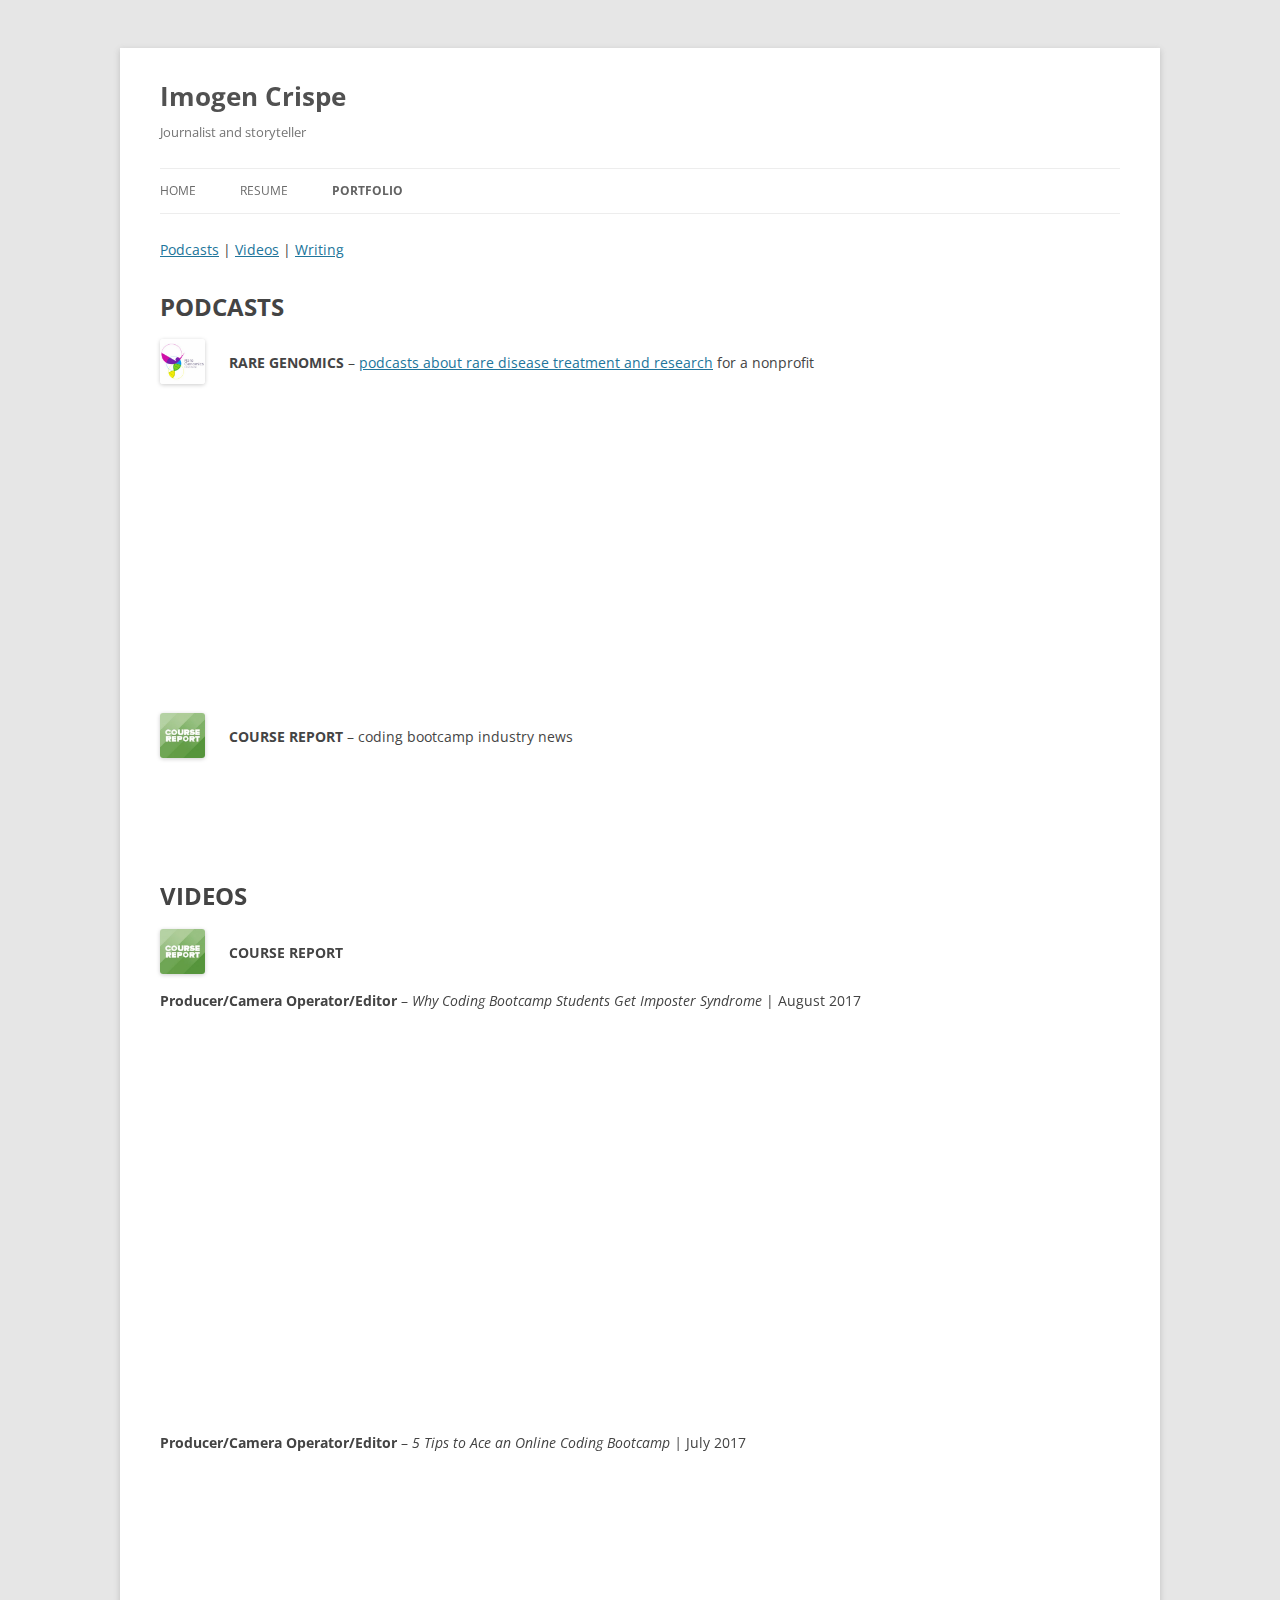
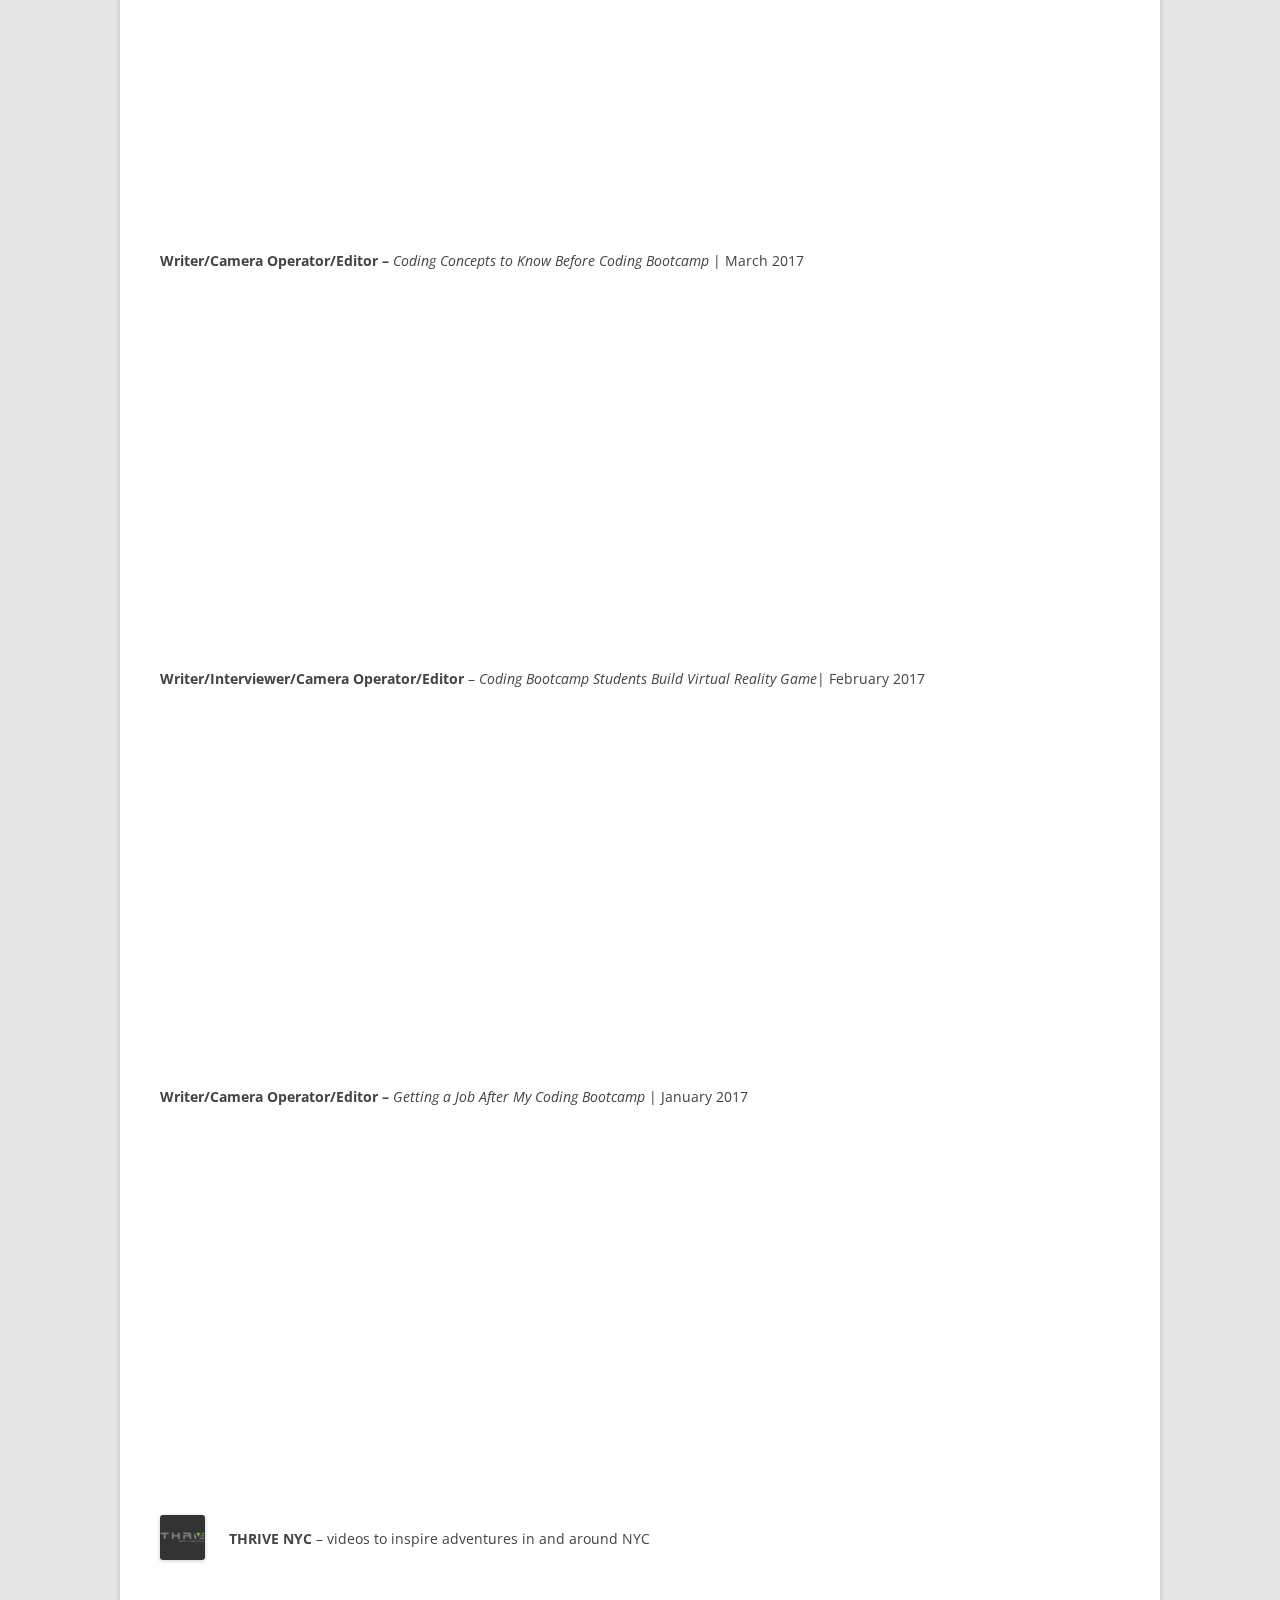
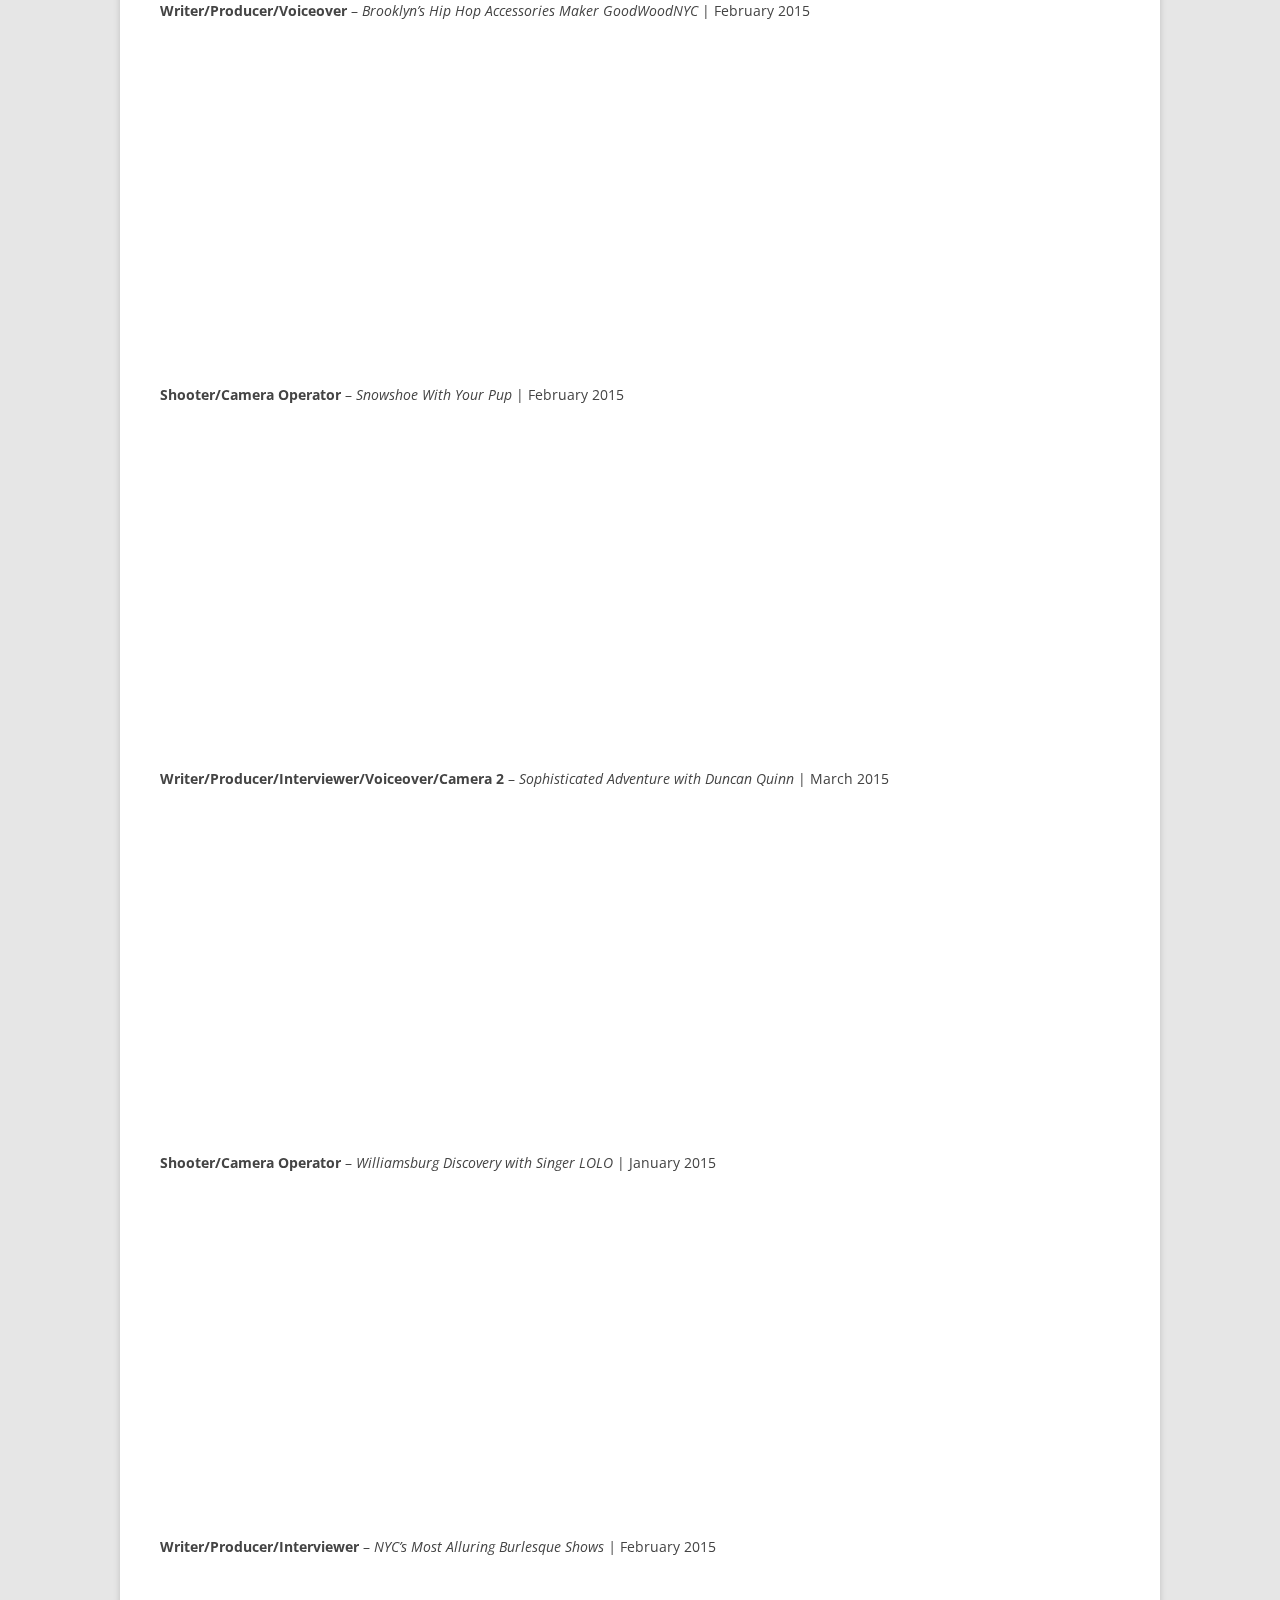
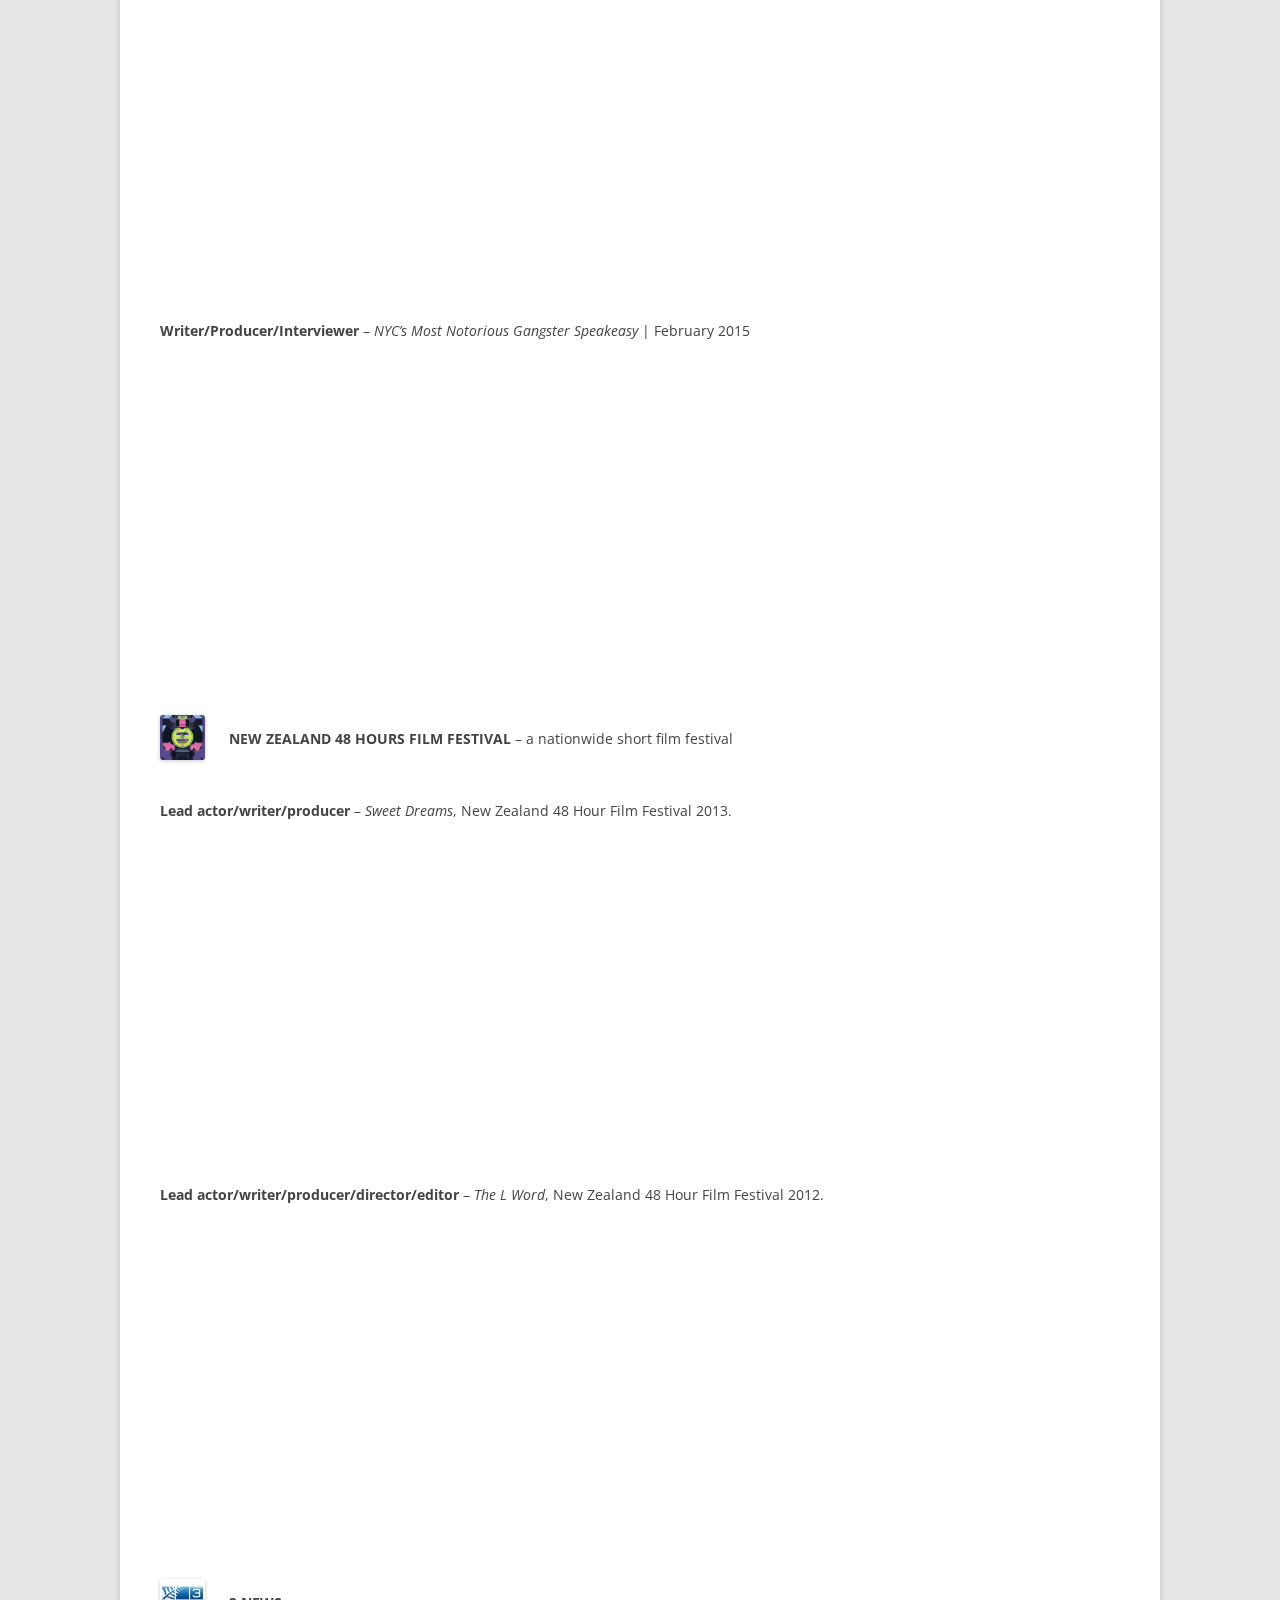
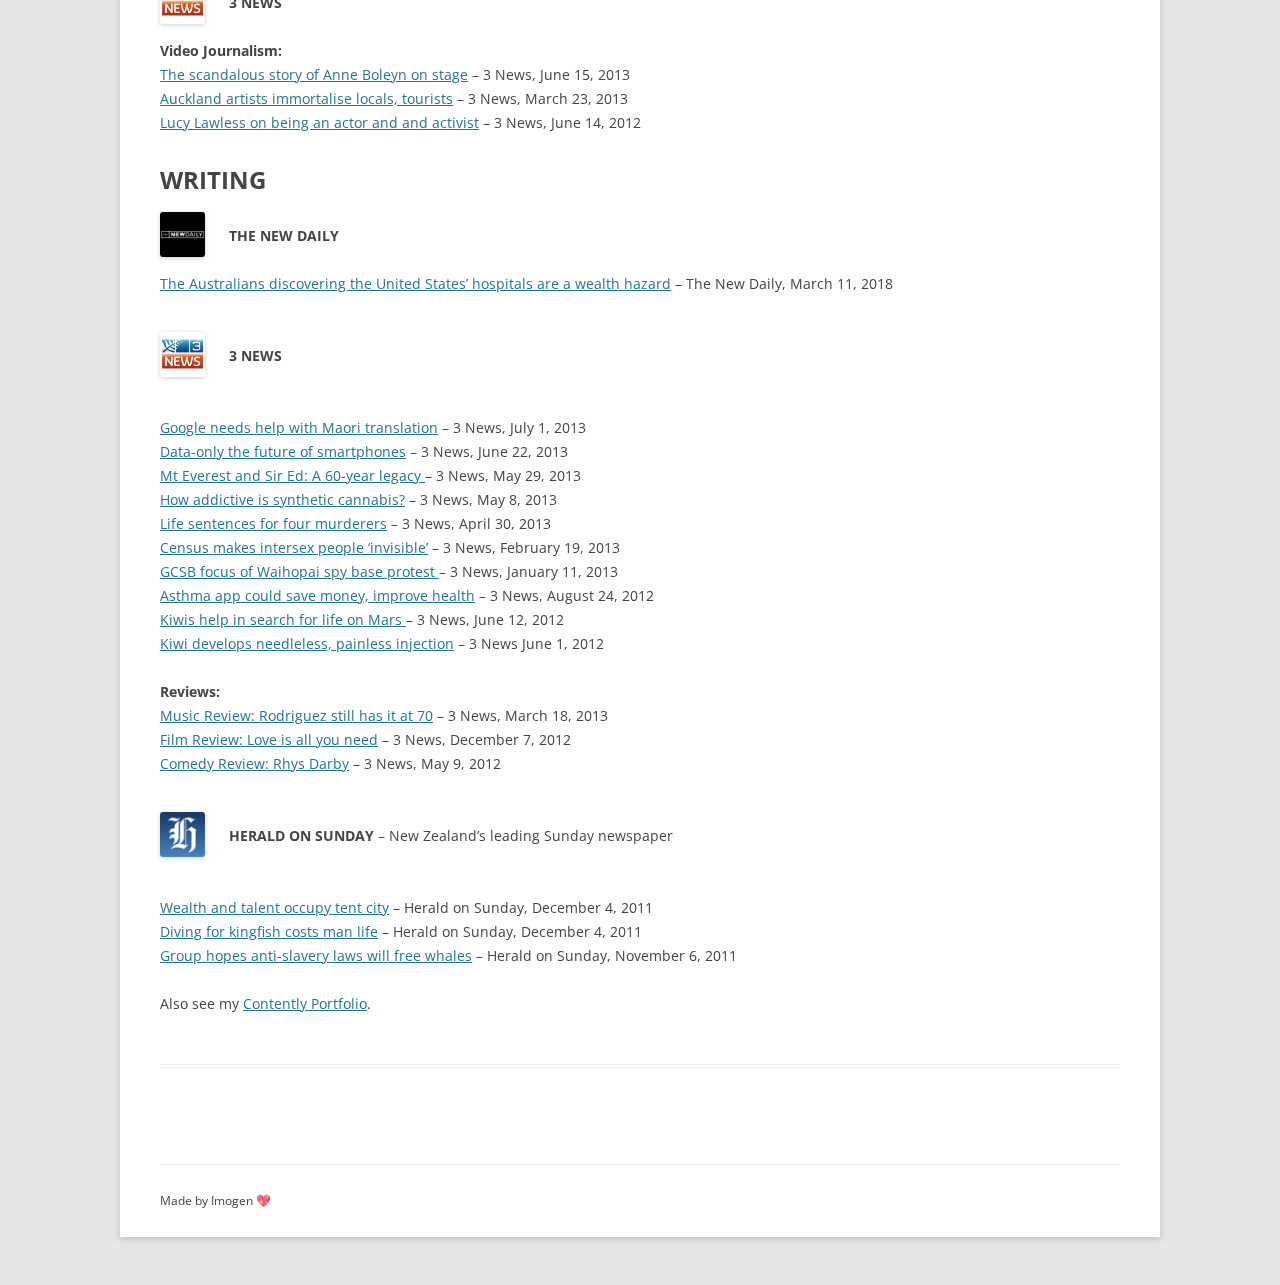
==== commit 032f6616: "update personal summary and change portfolio layout" ====
--- a/portfolio/index.html
+++ b/portfolio/index.html
@@ -47,26 +47,40 @@
 					      <h1 class="entry-title"></h1>
 					   </header>
 					   <div class="entry-content">
-					      <p><em>Below is a selection of my work published online and in print. Also see my <a href="https://imogencrispe.contently.com" target="_blank">Contently Portfolio</a>.</em></p>
-					      <p><img class=" size-thumbnail wp-image-453 alignleft" src="/images/course-report-logo-150x150.jpg" alt="course-report-logo" width="55" height="55" /><br />
-					         <span style="font-size: 17px;"><strong>COURSE REPORT</strong></span> &#8211; video interviews with coding bootcamp alumni, staff and students
+					 
+					   <p><a href="#podcasts">Podcasts</a> | <a href="#videos">Videos</a> | <a href="#writing">Writing</a></p>
+
+					    <div id="podcasts"><span style="font-size: 24px;"><strong>PODCASTS</strong></span> 
+					        <p><img class=" size-thumbnail wp-image-453 alignleft" src="/images/rare-genomics-logo.jpg" alt="rare-genomics-logo" width="45" height="45" />
+					         <p><strong>RARE GENOMICS</strong> &#8211; <a href="https://itunes.apple.com/us/podcast/rare-genomics-rareshare-podcast-series-ask-expert-patient/id1110553816?mt=2" target="_blank">podcasts about rare disease treatment and research</a> for a nonprofit
+					      </p><br />
+					     <p> <iframe width="100%" scrolling="no" height="96" frameborder="no" src="http://kiwi6.com/tracks/widget/kazn7xh7it"></iframe></p>
+					   <iframe width="100%" scrolling="no" height="96" frameborder="no" src="http://kiwi6.com/tracks/widget/j6g5r32g0t"></iframe>
+					      <p><img class=" size-thumbnail wp-image-453 alignleft" src="/images/course-report-logo-150x150.jpg" alt="course-report-logo" width="45" height="45" /><br />
+					         <strong>COURSE REPORT</strong></span> &#8211; coding bootcamp industry news
 					      </p>
+					      <iframe width="100%" height="20" scrolling="no" frameborder="no" allow="autoplay" src="https://w.soundcloud.com/player/?url=https%3A//api.soundcloud.com/tracks/406657581&color=%23ff5500&inverse=false&auto_play=false&show_user=true"></iframe>
+					      <iframe width="100%" height="20" scrolling="no" frameborder="no" allow="autoplay" src="https://w.soundcloud.com/player/?url=https%3A//api.soundcloud.com/tracks/392107080&color=%23ff5500&inverse=false&auto_play=false&show_user=true"></iframe>
+					      <div id="videos"><span style="font-size: 24px;"><strong>VIDEOS</strong></span>
+					       <p><img class=" size-thumbnail wp-image-453 alignleft" src="/images/course-report-logo-150x150.jpg" alt="course-report-logo" width="45" height="45" /><br />
+					         <strong>COURSE REPORT</strong>
+					         <p><strong>
+                Producer/Camera Operator/Editor</strong> &#8211; <em>Why Coding Bootcamp Students Get Imposter Syndrome</em> | August 2017</p>
+					      <p><iframe width="560" height="315" src="https://www.youtube.com/embed/UL4Se2ofUW8" frameborder="0" allow="autoplay; encrypted-media" allowfullscreen></iframe></p>
 					      <p><strong><br />
 					         Producer/Camera Operator/Editor</strong> &#8211; <em>5 Tips to Ace an Online Coding Bootcamp |</em> July 2017
 					      </p>
 					      <p><iframe src="https://www.youtube.com/embed/3rdkhCP0ABA" width="560" height="315" frameborder="0" allowfullscreen="allowfullscreen"></iframe></p>
-					      <p><strong>Producer/Camera Operator/Editor</strong> &#8211; <em>How Successful are Coding </em>Bootamp<em> Graduates</em> | May 2017</p>
-					      <p><iframe src="https://www.youtube.com/embed/fcMxyv-1yjo" width="560" height="315" frameborder="0" allowfullscreen="allowfullscreen"></iframe></p>
 					      <p><strong>Writer/Camera Operator/Editor &#8211;</strong><em> Coding Concepts to Know Before Coding Bootcamp</em> | March 2017</p>
 					      <p><iframe src="https://www.youtube.com/embed/mvA6YuJ6c_Y" width="560" height="315" frameborder="0" allowfullscreen="allowfullscreen"></iframe></p>
 					      <p><strong>Writer/Interviewer/Camera Operator/Editor</strong> &#8211; <em>Coding Bootcamp Students Build Virtual Reality Game</em>| February 2017</p>
 					      <p><iframe src="https://www.youtube.com/embed/gY65fJu3Ypk" width="560" height="315" frameborder="0" allowfullscreen="allowfullscreen"></iframe></p>
 					      <p><strong>Writer/Camera Operator/Editor &#8211; </strong><em>Getting a Job After My Coding Bootcamp</em> | January 2017</p>
 					      <p><iframe src="https://www.youtube.com/embed/D-o89mOgqwQ" width="560" height="315" frameborder="0" allowfullscreen="allowfullscreen"></iframe></p>
-					      <p>&nbsp;</p>
-					      <p><img class="wp-image-167 alignleft" src="/images/ThriveLogo.png" alt="ThriveLogo" width="55" height="55" /></p>
-					      <p><span style="font-size: 17px;"><strong><br />
-					         THRIVE NYC </strong></span>&#8211; videos to inspire adventures in and around NYC
+					   
+					      <p><img class="wp-image-167 alignleft" src="/images/ThriveLogo.png" alt="ThriveLogo" width="45" height="45" /></p>
+					      <p><strong><br />
+					         THRIVE NYC </strong>&#8211; videos to inspire adventures in and around NYC
 					      </p>
 					      <p><strong><br />
 					         Writer/Producer/Voiceover</strong> &#8211; <em>Brooklyn&#8217;s Hip Hop Accessories Maker GoodWoodNYC <em> </em></em>| February 2015
@@ -82,50 +96,61 @@
 					      <p><iframe src="https://player.vimeo.com/video/119013398" width="500" height="281" frameborder="0" title="NYC&rsquo;s Most Alluring Burlesque Shows" webkitallowfullscreen mozallowfullscreen allowfullscreen></iframe></p>
 					      <p><strong>Writer/Producer/Interviewer</strong> &#8211; <em>NYC&#8217;s Most Notorious Gangster Speakeasy <em> </em></em>| February 2015</p>
 					      <p><iframe src="https://player.vimeo.com/video/119013227" width="500" height="281" frameborder="0" title="Unlock the Mystery of NYC&rsquo;s Most Notorious Gangster Speakeasy" webkitallowfullscreen mozallowfullscreen allowfullscreen></iframe></p>
-					      <p><img class="wp-image-66 alignleft" src="/images/image3.jpg" alt="image" width="55" height="55" /><br />
-					         <span style="font-size: 17px;"><strong>3 NEWS &#8211; </strong></span>one of New Zealand&#8217;s top news websites and broadcasters
+					       <p><strong><img class=" wp-image-141 alignleft" src="/images/48hourssidebar-logo1.jpg" alt="48hours" width="45" height="45" /></strong></p></p><br>
+					    <strong>
+					         NEW ZEALAND 48 HOURS FILM FESTIVAL</strong> &#8211; a nationwide short film festival
+					   
+					      <p>&nbsp;</p>
+					      <p><strong>Lead actor/writer/producer</strong> &#8211; <em>Sweet Dreams</em>, New Zealand 48 Hour Film Festival 2013.</p>
+					      <p><iframe width="500" height="281" src="https://www.youtube.com/embed/CMxwblmxRb0?feature=oembed" frameborder="0" allowfullscreen></iframe></p>
+					      <p><strong>Lead actor/writer/producer/director/editor</strong> &#8211; <em>The L Word</em>, New Zealand 48 Hour Film Festival 2012.</p>
+					      <p><iframe width="500" height="281" src="https://www.youtube.com/embed/VDnYX0_dEOQ?feature=oembed" frameborder="0" allowfullscreen></iframe></p>
+					       <p><img class="wp-image-66 alignleft" src="/images/image3.jpg" alt="image" width="45" height="45" /><br />
+					         <strong>3 NEWS </strong>
+					      </p>
+					      <p><strong>Video Journalism:<br />
+					         </strong><a href="http://www.newshub.co.nz/entertainment/the-scandalous-story-of-anne-boleyn-on-stage-2013061416" target="_blank">The scandalous story of Anne Boleyn on stage</a> &#8211; 3 News, June 15, 2013<br />
+					         <a href="http://www.newshub.co.nz/nznews/auckland-artists-immortalise-locals-tourists-2013032216" target="_blank">Auckland artists immortalise locals, tourists</a> &#8211; 3 News, March 23, 2013<br />
+					         <a href="http://www.newshub.co.nz/nznews/exclusive-lawless-on-being-an-actor-and-an-activist-2012061416" target="_blank">Lucy Lawless on being an actor and and activist</a> &#8211; 3 News, June 14, 2012
+					      </p>
+					      <div id="writing"><span style="font-size: 24px;"><strong>WRITING</strong></span> 
+					       <p><img class="wp-image-66 alignleft" src="/images/thenewdaily-logo.png" alt="image" width="45" height="45" /><br />
+					         <strong>THE NEW DAILY </strong>
+					         <p><a href="https://thenewdaily.com.au/news/2018/03/10/australians-discovering-united-states-hospitals-wealth-hazard/" target="_blank">The Australians discovering the United States’ hospitals are a wealth hazard</a> &#8211; The New Daily, March 11, 2018<br />
+
+					      <p><img class="wp-image-66 alignleft" src="/images/image3.jpg" alt="image" width="45" height="45" /><br />
+					         <strong>3 NEWS </strong>
 					      </p>
 					      <div></div>
-					      <p><strong><br />
-					         Writing:</strong><br />
-					         <a href="http://www.3news.co.nz/Google-needs-help-with-Maori-translation/tabid/423/articleID/303096/Default.aspx" target="_blank">Google needs help with Maori translation</a> &#8211; 3 News, July 1, 2013<br />
-					         <a style="line-height: 1.714285714; font-size: 1rem;" href="http://www.3news.co.nz/Data-only-the-future-for-smartphones/tabid/412/articleID/302250/Default.aspx" target="_blank">Data-only the future of smartphones</a><span style="line-height: 1.714285714; font-size: 1rem;"> &#8211; 3 News, June 22, 2013<br />
-					         </span><a style="line-height: 1.714285714; font-size: 1rem;" href="http://www.3news.co.nz/Mt-Everest-and-Sir-Ed-a-60-year-legacy/tabid/423/articleID/299416/Default.aspx" target="_blank">Mt Everest and Sir Ed: A 60-year legacy </a><span style="line-height: 1.714285714; font-size: 1rem;">&#8211; 3 News, May 29, 2013<br />
-					         </span><a style="line-height: 1.714285714; font-size: 1rem;" href="http://www.3news.co.nz/How-addictive-is-synthetic-cannabis/tabid/423/articleID/296887/Default.aspx" target="_blank">How addictive is synthetic cannabis?</a><span style="line-height: 1.714285714; font-size: 1rem;"> &#8211; 3 News, May 8, 2013<br />
-					         </span><a style="line-height: 1.714285714; font-size: 1rem;" href="http://www.3news.co.nz/nznews/life-sentences-for-four-murderers-2013043011#axzz3YEssJMcc" target="_blank">Life sentences for four murderers</a><span style="line-height: 1.714285714; font-size: 1rem;"> &#8211; 3 News, April 30, 2013</span><span style="line-height: 1.714285714; font-size: 1rem;"><br />
-					         </span><a style="line-height: 1.714285714; font-size: 1rem;" href="http://www.3news.co.nz/nznews/census-makes-intersex-people-invisible-2013021908#axzz3YEssJMcc" target="_blank">Census makes intersex people &#8216;invisible&#8217;</a><span style="line-height: 1.714285714; font-size: 1rem;"> &#8211; 3 News, February 19, 2013<br />
-					         </span><a style="line-height: 1.714285714; font-size: 1rem;" href="http://www.3news.co.nz/GCSB-focus-of-Waihopai-base-protest/tabid/1607/articleID/282749/Default.aspx" target="_blank">GCSB focus of Waihopai spy base protest </a><span style="line-height: 1.714285714; font-size: 1rem;">&#8211; 3 News, January 11, 2013<br />
-					         </span><a style="font-size: 1rem; line-height: 1.714285714;" href="http://www.3news.co.nz/technology/asthma-app-could-save-money-improve-health-2012082414#axzz3YEssJMcc" target="_blank">Asthma app could save money, improve health</a><span style="font-size: 1rem; line-height: 1.714285714;"> &#8211; 3 News, August 24, 2012<br />
-					         </span><a style="font-size: 1rem; line-height: 1.714285714;" href="http://www.3news.co.nz/environmentsci/kiwis-help-in-search-for-life-on-mars-2012061206#axzz3YEssJMcc" target="_blank">Kiwis help in search for life on Mars </a><span style="font-size: 1rem; line-height: 1.714285714;">&#8211; 3 News, June 12, 2012<br />
-					         </span><a style="font-size: 1rem; line-height: 1.714285714;" href="http://www.3news.co.nz/nznews/kiwi-develops-needleless-painless-injection-2012060113#axzz3YEssJMcc" target="_blank">Kiwi develops needleless, painless injection</a><span style="font-size: 1rem; line-height: 1.714285714;"> &#8211; 3 News June 1, 2012</span>
+					      <p><br />
+					  
+					         <a href="http://www.newshub.co.nz/nznews/google-needs-help-with-maori-translation-2013062815" target="_blank">Google needs help with Maori translation</a> &#8211; 3 News, July 1, 2013<br />
+					         <a style="line-height: 1.714285714; font-size: 1rem;" href="http://www.newshub.co.nz/technology/dataonly-the-future-for-smartphones-2013062112" target="_blank">Data-only the future of smartphones</a><span style="line-height: 1.714285714; font-size: 1rem;"> &#8211; 3 News, June 22, 2013<br />
+					         </span><a style="line-height: 1.714285714; font-size: 1rem;" href="http://www.newshub.co.nz/nznews/mt-everest-and-sir-ed-a-60year-legacy-2013052813" target="_blank">Mt Everest and Sir Ed: A 60-year legacy </a><span style="line-height: 1.714285714; font-size: 1rem;">&#8211; 3 News, May 29, 2013<br />
+					         </span><a style="line-height: 1.714285714; font-size: 1rem;" href="http://www.newshub.co.nz/nznews/how-addictive-is-synthetic-cannabis-2013050717" target="_blank">How addictive is synthetic cannabis?</a><span style="line-height: 1.714285714; font-size: 1rem;"> &#8211; 3 News, May 8, 2013<br />
+					         </span><a style="line-height: 1.714285714; font-size: 1rem;" href="http://www.newshub.co.nz/nznews/life-sentences-for-four-murderers-2013043011#axzz3YEssJMcc" target="_blank">Life sentences for four murderers</a><span style="line-height: 1.714285714; font-size: 1rem;"> &#8211; 3 News, April 30, 2013</span><span style="line-height: 1.714285714; font-size: 1rem;"><br />
+					         </span><a style="line-height: 1.714285714; font-size: 1rem;" href="http://www.newshub.co.nz/nznews/census-makes-intersex-people-invisible-2013021908#axzz3YEssJMcc" target="_blank">Census makes intersex people &#8216;invisible&#8217;</a><span style="line-height: 1.714285714; font-size: 1rem;"> &#8211; 3 News, February 19, 2013<br />
+					         </span><a style="line-height: 1.714285714; font-size: 1rem;" href="http://www.newshub.co.nz/politics/gcsb-focus-of-waihopai-base-protest-2013011115" target="_blank">GCSB focus of Waihopai spy base protest </a><span style="line-height: 1.714285714; font-size: 1rem;">&#8211; 3 News, January 11, 2013<br />
+					         </span><a style="font-size: 1rem; line-height: 1.714285714;" href="http://www.newshub.co.nz/technology/asthma-app-could-save-money-improve-health-2012082414#axzz3YEssJMcc" target="_blank">Asthma app could save money, improve health</a><span style="font-size: 1rem; line-height: 1.714285714;"> &#8211; 3 News, August 24, 2012<br />
+					         </span><a style="font-size: 1rem; line-height: 1.714285714;" href="http://www.newshub.co.nz/environmentsci/kiwis-help-in-search-for-life-on-mars-2012061206#axzz3YEssJMcc" target="_blank">Kiwis help in search for life on Mars </a><span style="font-size: 1rem; line-height: 1.714285714;">&#8211; 3 News, June 12, 2012<br />
+					         </span><a style="font-size: 1rem; line-height: 1.714285714;" href="http://www.newshub.co.nz/nznews/kiwi-develops-needleless-painless-injection-2012060113#axzz3YEssJMcc" target="_blank">Kiwi develops needleless, painless injection</a><span style="font-size: 1rem; line-height: 1.714285714;"> &#8211; 3 News June 1, 2012</span>
 					      </p>
-					      <p><strong>Video Journalism:<br />
-					         </strong><a href="http://www.3news.co.nz/The-scandalous-story-of-Anne-Boleyn-on-stage/tabid/418/articleID/301511/Default.aspx" target="_blank">The scandalous story of Anne Boleyn on stage</a> &#8211; 3 News, June 15, 2013<br />
-					         <a href="http://www.3news.co.nz/Auckland-artists-immortalise-locals-tourists/tabid/423/articleID/291416/Default.aspx" target="_blank">Auckland artists immortalise locals, tourists</a> &#8211; 3 News, March 23, 2013<br />
-					         <a href="http://www.3news.co.nz/EXCLUSIVE-Lawless-on-being-and-actor-and-an-activist--video/tabid/423/articleID/257786/Default.aspx" target="_blank">Lucy Lawless on being an actor and and activist</a> &#8211; 3 News, June 14, 2012
-					      </p>
+					      
 					      <p><strong>Reviews:</strong><br />
 					         <a href="http://www.3news.co.nz/entertainment/rodriguez-still-has-it-at-70-2013031805#axzz3YEssJMcc" target="_blank">Music Review: Rodriguez still has it at 70</a> &#8211; 3 News, March 18, 2013<br />
 					         <a href="https://www.3news.co.nz/entertainment/love-is-all-you-need-review-2012120715#axzz3d9KP4l00" target="_blank">Film Review: Love is all you need</a> &#8211; 3 News, December 7, 2012<br />
-					         <a href="http://www.3news.co.nz/entertainment/rhys-darby-review-2012050911#axzz3d9KP4l00" target="_blank">Comedy Review: Rhys Darby</a> &#8211; 3 News, May 9, 2012
+					         <a href="http://www.newshub.co.nz/entertainment/rhys-darby-review-2012050911#axzz3d9KP4l00" target="_blank">Comedy Review: Rhys Darby</a> &#8211; 3 News, May 9, 2012
 					      </p>
-					      <p><img class=" wp-image-84 alignleft" src="/images/image4.jpg" alt="image" width="55" height="55" /><br />
-					         <span style="font-size: 17px;"><strong>HERALD ON SUNDAY</strong></span> &#8211; one of New Zealand&#8217;s top Sunday newspapers
+					      <p><img class=" wp-image-84 alignleft" src="/images/image4.jpg" alt="image" width="45" height="45" /><br />
+					         <strong>HERALD ON SUNDAY</strong></span> &#8211; New Zealand&#8217;s leading Sunday newspaper
 					      </p>
 					      <p><strong><br />
 					         </strong><a href="http://www.nzherald.co.nz/nz/news/article.cfm?c_id=1&amp;objectid=10770737" target="_blank">Wealth and talent occupy tent city</a> &#8211; Herald on Sunday, December 4, 2011<br />
 					         <a href="http://www.nzherald.co.nz/nz/news/article.cfm?c_id=1&amp;objectid=10770756" target="_blank">Diving for kingfish costs man life</a> &#8211; Herald on Sunday, December 4, 2011<br />
 					         <a href="http://www.nzherald.co.nz/nz/news/article.cfm?c_id=1&amp;objectid=10764151" target="_blank">Group hopes anti-slavery laws will free whales</a> &#8211; Herald on Sunday, November 6, 2011
 					      </p>
-					      <p><strong><img class=" wp-image-141 alignleft" src="/images/48hourssidebar-logo1.jpg" alt="48hours" width="64" height="64" /></strong></p>
-					      <p><span style="font-size: 17px;"><strong><br />
-					         NEW ZEALAND 48 HOURS FILM FESTIVAL</strong></span> &#8211; a nationwide short film festival
-					      </p>
-					      <p>&nbsp;</p>
-					      <p><strong>Lead actor/writer/producer</strong> &#8211; <em>Sweet Dreams</em>, New Zealand 48 Hour Film Festival 2013.</p>
-					      <p><iframe width="500" height="281" src="https://www.youtube.com/embed/CMxwblmxRb0?feature=oembed" frameborder="0" allowfullscreen></iframe></p>
-					      <p><strong>Lead actor/writer/producer/director/editor</strong> &#8211; <em>The L Word</em>, New Zealand 48 Hour Film Festival 2012.</p>
-					      <p><iframe width="500" height="281" src="https://www.youtube.com/embed/VDnYX0_dEOQ?feature=oembed" frameborder="0" allowfullscreen></iframe></p>
+					       <p>Also see my <a href="https://imogencrispe.contently.com" target="_blank">Contently Portfolio</a>.</p>
+					     
 					   </div><!-- .entry-content -->
 					   <footer class="entry-meta">
 					   </footer><!-- .entry-meta -->
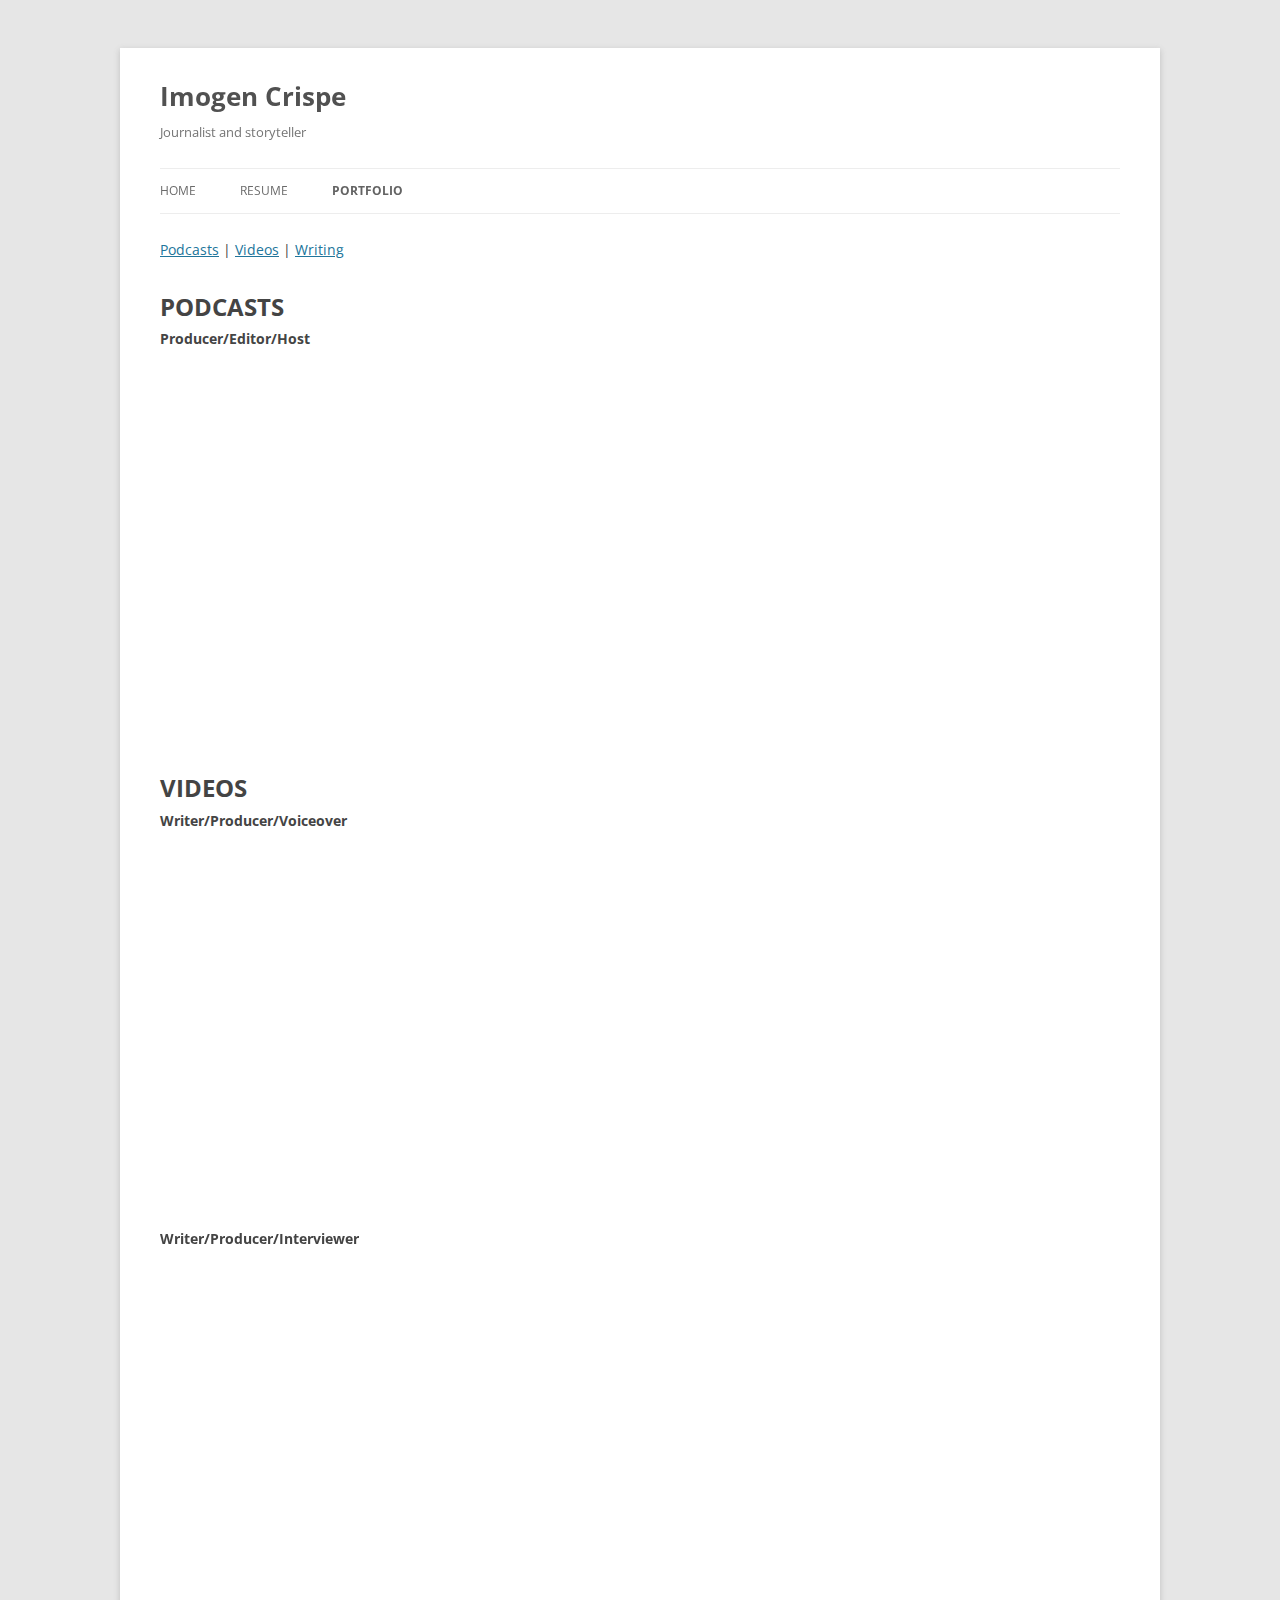
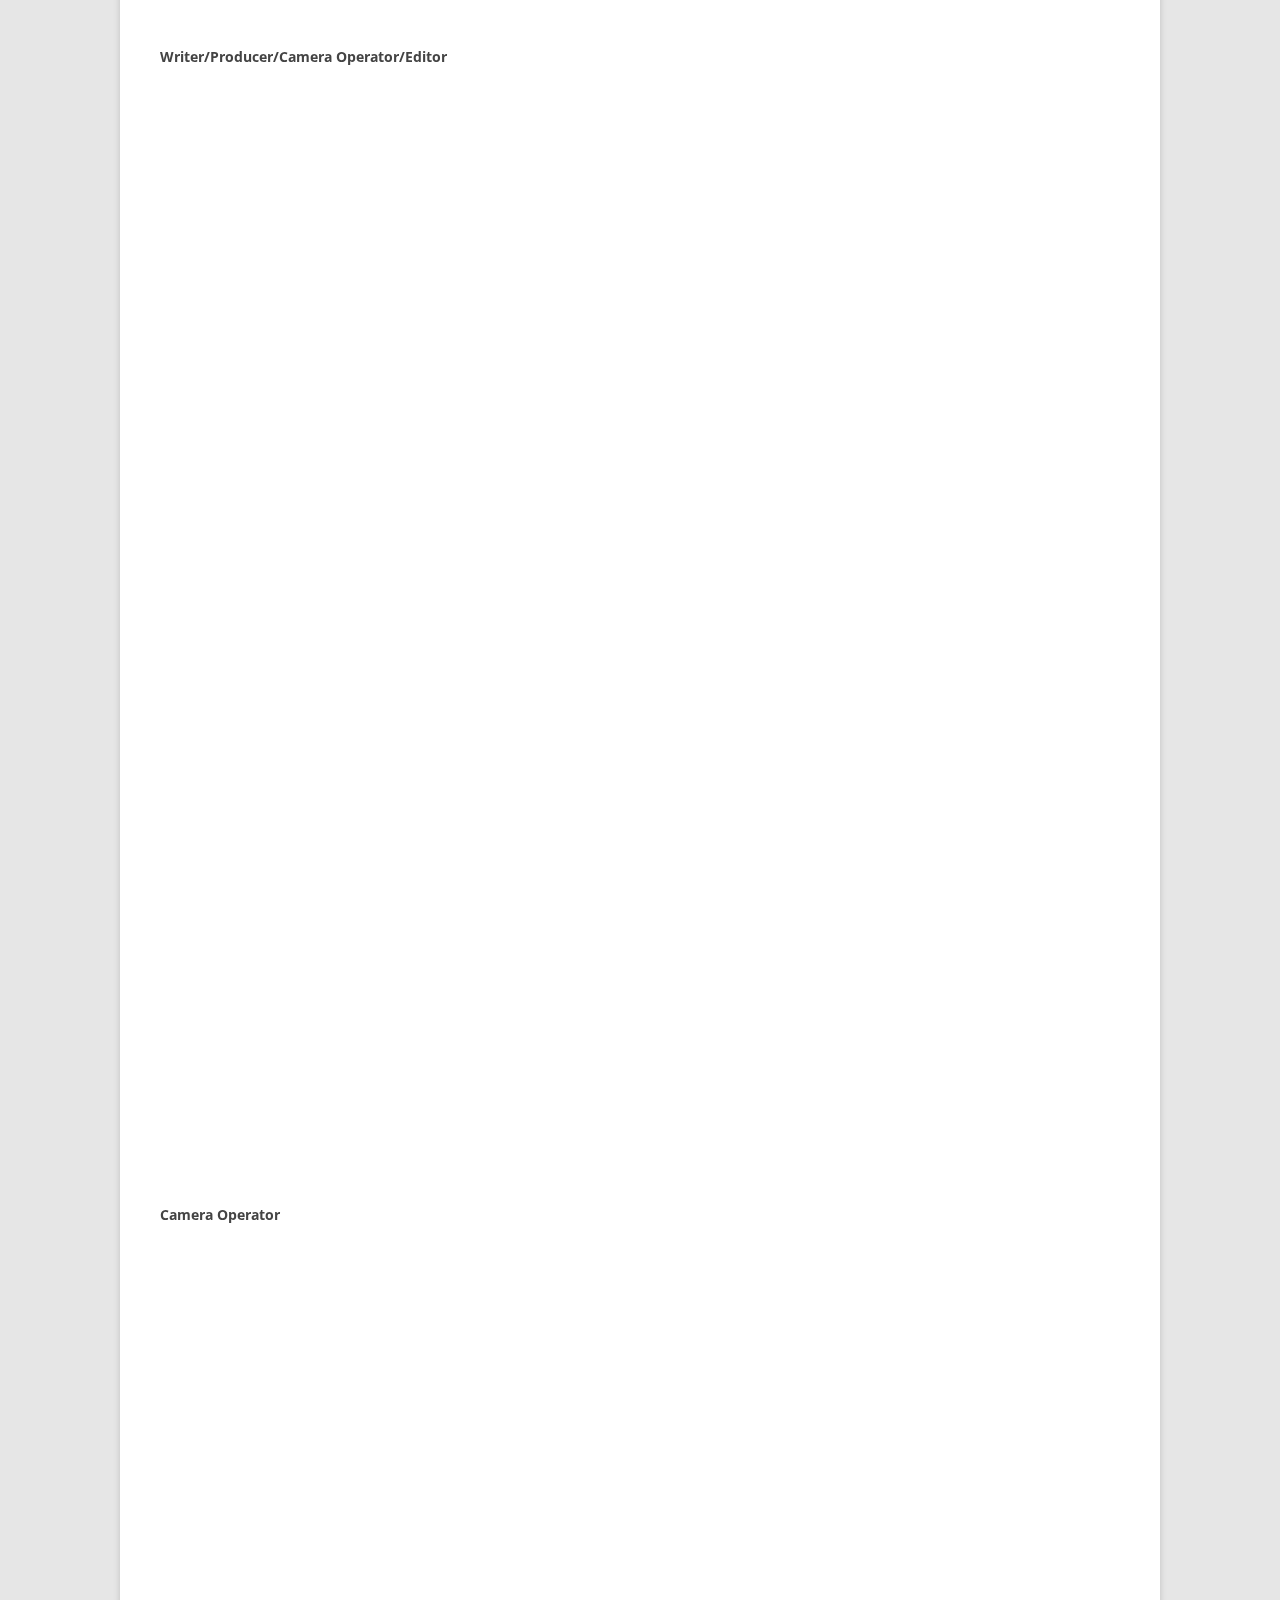
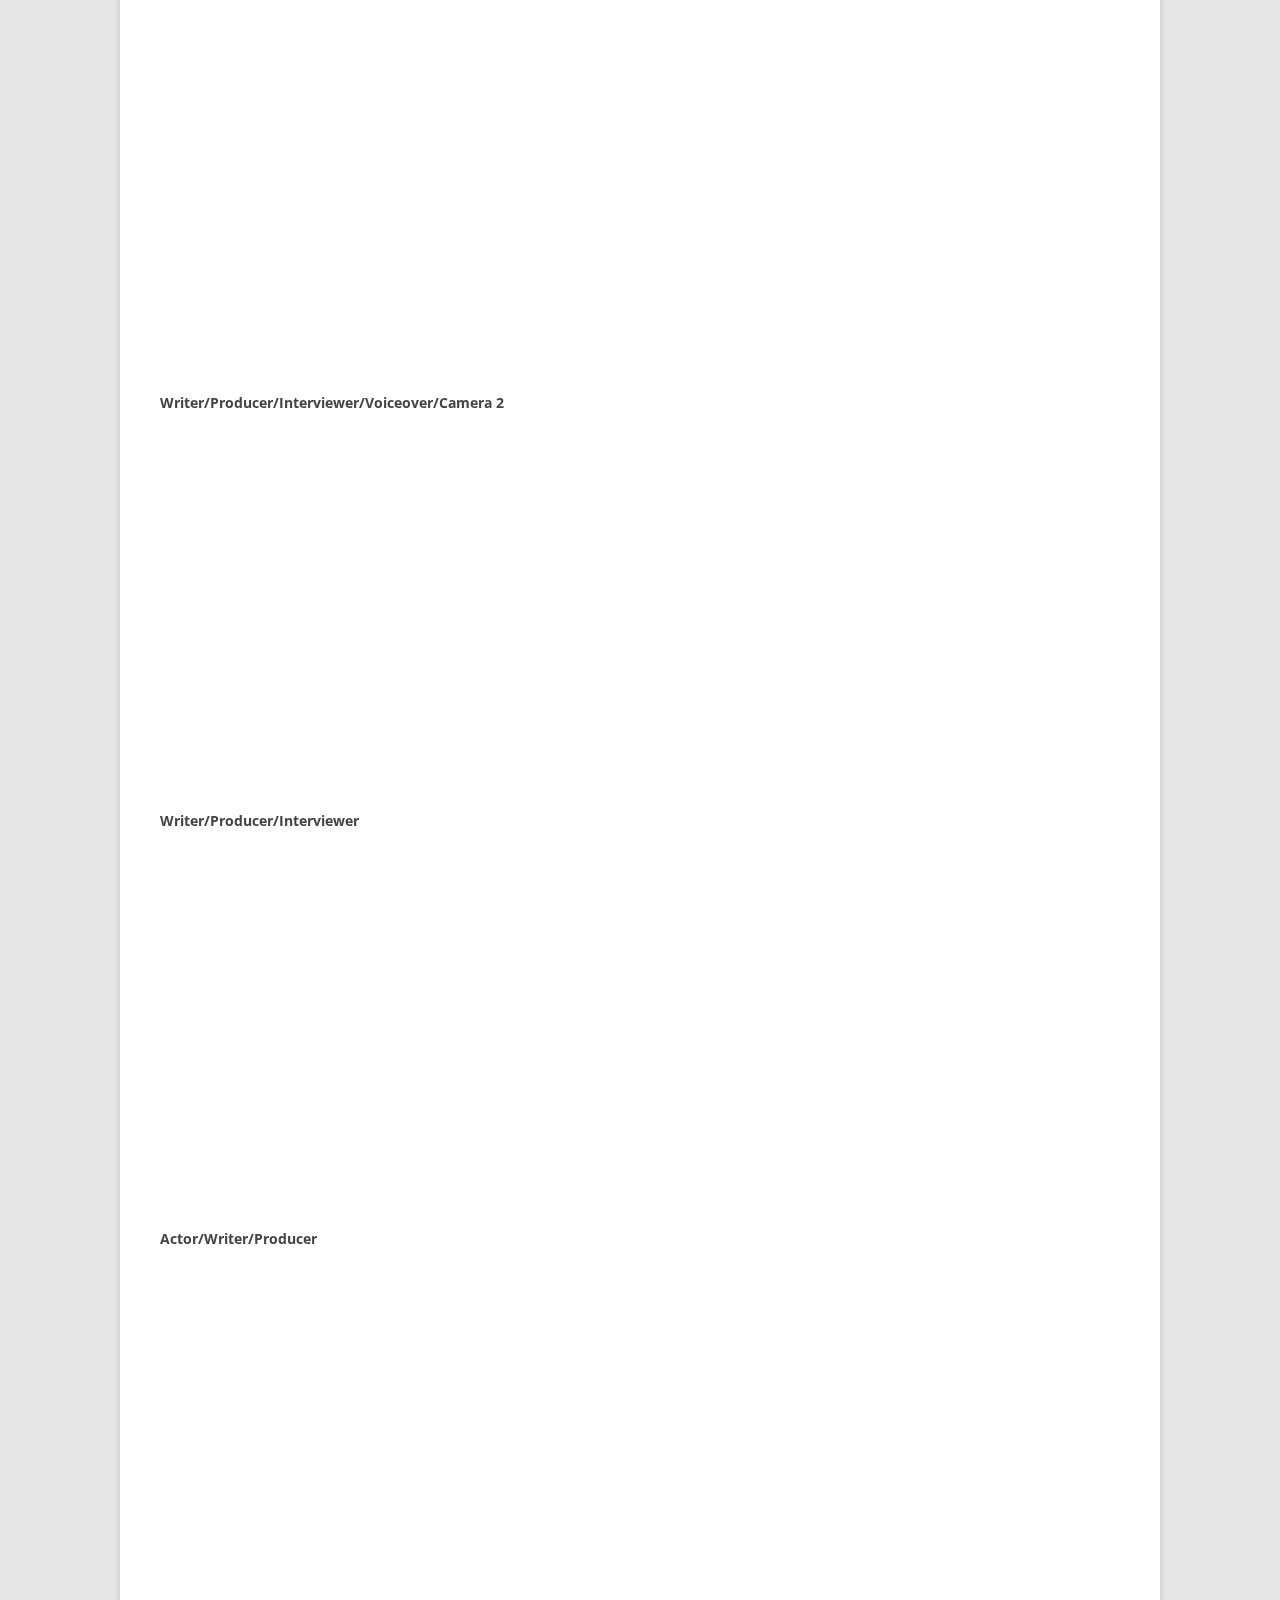
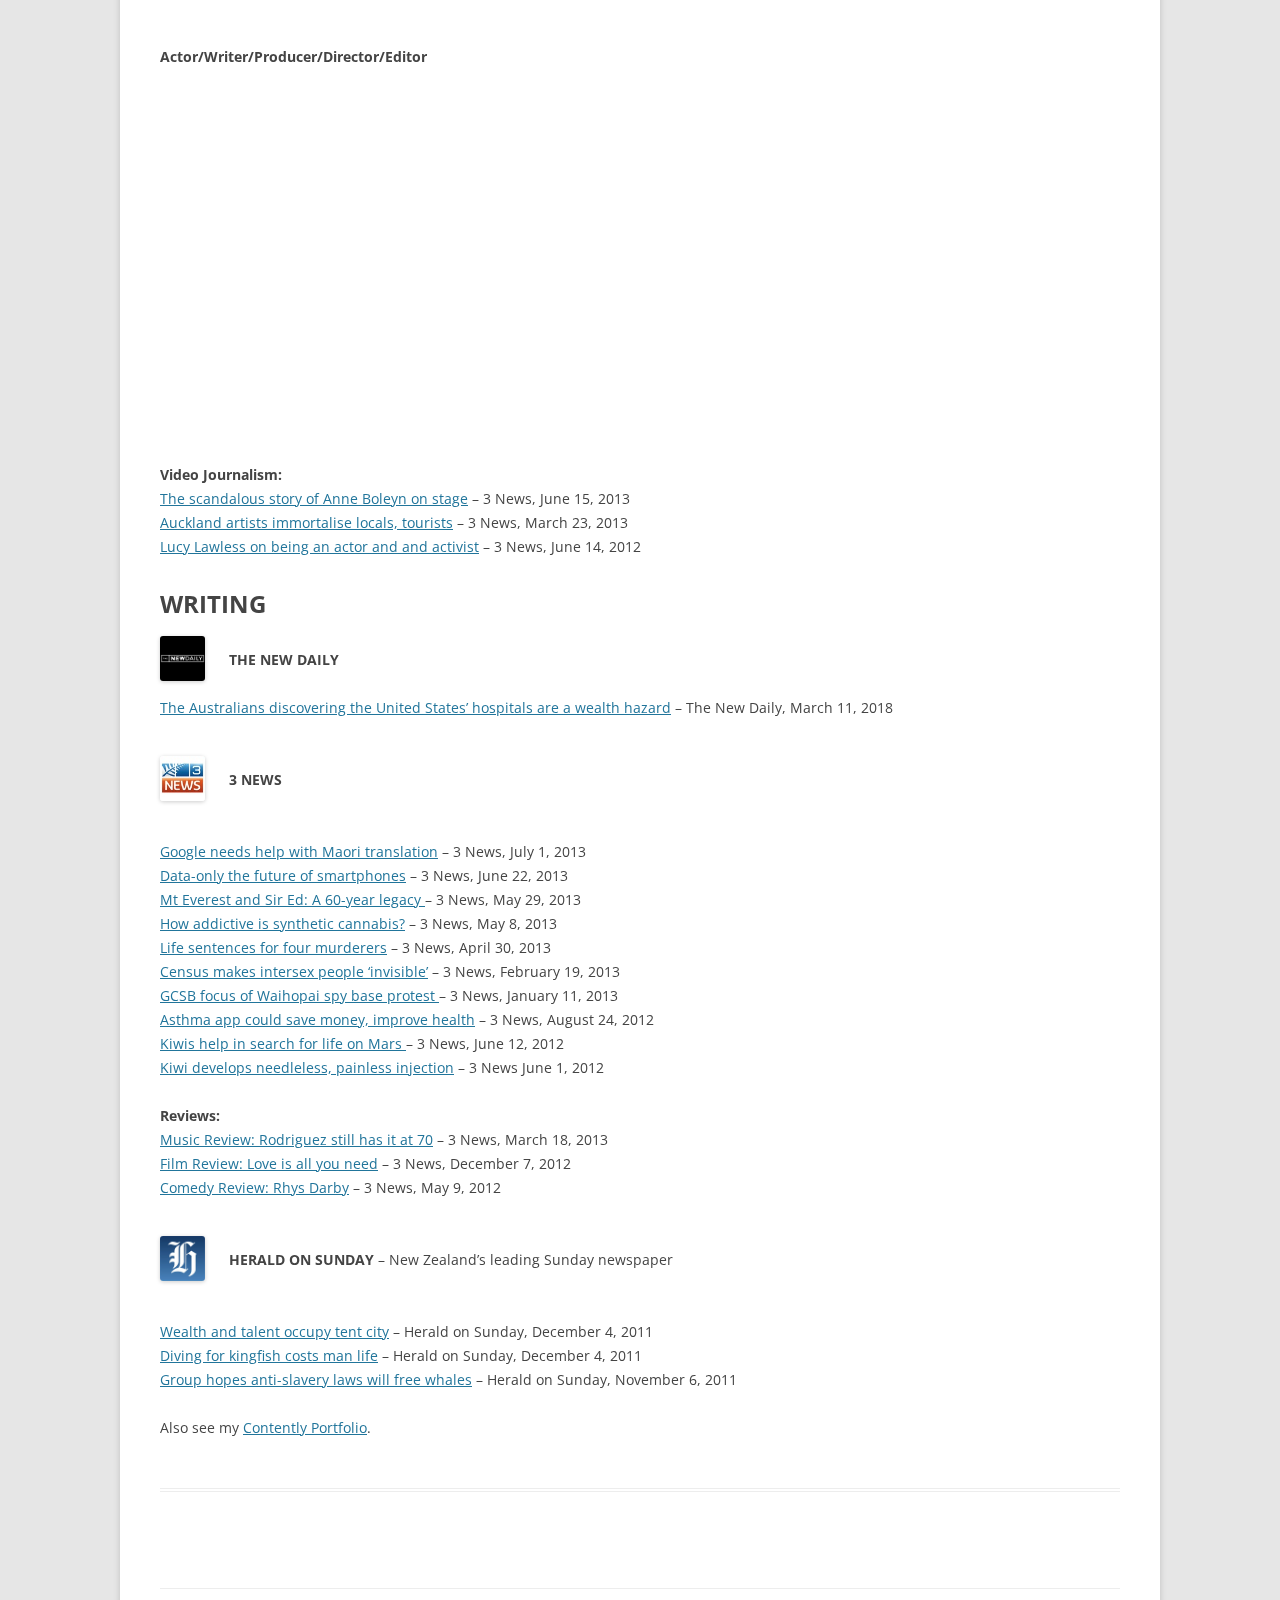
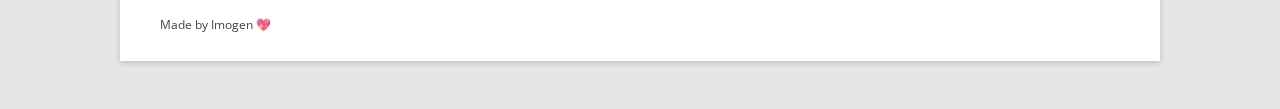
==== commit 1066d74a: "Update portfolio and resume for March 2020" ====
--- a/portfolio/index.html
+++ b/portfolio/index.html
@@ -51,62 +51,49 @@
 					   <p><a href="#podcasts">Podcasts</a> | <a href="#videos">Videos</a> | <a href="#writing">Writing</a></p>
 
 					    <div id="podcasts"><span style="font-size: 24px;"><strong>PODCASTS</strong></span> 
-					        <p><img class=" size-thumbnail wp-image-453 alignleft" src="/images/rare-genomics-logo.jpg" alt="rare-genomics-logo" width="45" height="45" />
-					         <p><strong>RARE GENOMICS</strong> &#8211; <a href="https://itunes.apple.com/us/podcast/rare-genomics-rareshare-podcast-series-ask-expert-patient/id1110553816?mt=2" target="_blank">podcasts about rare disease treatment and research</a> for a nonprofit
-					      </p><br />
-					     <p> <iframe width="100%" scrolling="no" height="96" frameborder="no" src="http://kiwi6.com/tracks/widget/kazn7xh7it"></iframe></p>
-					   <iframe width="100%" scrolling="no" height="96" frameborder="no" src="http://kiwi6.com/tracks/widget/j6g5r32g0t"></iframe>
-					      <p><img class=" size-thumbnail wp-image-453 alignleft" src="/images/course-report-logo-150x150.jpg" alt="course-report-logo" width="45" height="45" /><br />
-					         <strong>COURSE REPORT</strong></span> &#8211; coding bootcamp industry news
-					      </p>
-					      <iframe width="100%" height="20" scrolling="no" frameborder="no" allow="autoplay" src="https://w.soundcloud.com/player/?url=https%3A//api.soundcloud.com/tracks/406657581&color=%23ff5500&inverse=false&auto_play=false&show_user=true"></iframe>
-					      <iframe width="100%" height="20" scrolling="no" frameborder="no" allow="autoplay" src="https://w.soundcloud.com/player/?url=https%3A//api.soundcloud.com/tracks/392107080&color=%23ff5500&inverse=false&auto_play=false&show_user=true"></iframe>
+					    
+							<p><strong>
+								Producer/Editor/Host</strong> 
+					     <p> <iframe style="border: none" src="//html5-player.libsyn.com/embed/episode/id/12839333/height/90/theme/custom/thumbnail/yes/direction/backward/render-playlist/no/custom-color/51b6a4/" height="90" width="100%" scrolling="no"  allowfullscreen webkitallowfullscreen mozallowfullscreen oallowfullscreen msallowfullscreen></iframe></p>
+						 <iframe style="border: none" src="//html5-player.libsyn.com/embed/episode/id/9424199/height/90/theme/custom/thumbnail/yes/direction/backward/render-playlist/no/custom-color/51b6a4/" height="90" width="100%" scrolling="no"  allowfullscreen webkitallowfullscreen mozallowfullscreen oallowfullscreen msallowfullscreen></iframe>
+					      <p>
+					      <iframe width="100%" height="20" scrolling="no" frameborder="no" allow="autoplay" src="https://w.soundcloud.com/player/?url=https%3A//api.soundcloud.com/tracks/689604631&color=%23ff5500&inverse=false&auto_play=false&show_user=true"></iframe>
+					      <iframe width="100%" height="20" scrolling="no" frameborder="no" allow="autoplay" src="https://w.soundcloud.com/player/?url=https%3A//api.soundcloud.com/tracks/586073274&color=%23ff5500&inverse=false&auto_play=false&show_user=true"></iframe>
 					      <div id="videos"><span style="font-size: 24px;"><strong>VIDEOS</strong></span>
-					       <p><img class=" size-thumbnail wp-image-453 alignleft" src="/images/course-report-logo-150x150.jpg" alt="course-report-logo" width="45" height="45" /><br />
-					         <strong>COURSE REPORT</strong>
-					         <p><strong>
-                Producer/Camera Operator/Editor</strong> &#8211; <em>Why Coding Bootcamp Students Get Imposter Syndrome</em> | August 2017</p>
-					      <p><iframe width="560" height="315" src="https://www.youtube.com/embed/UL4Se2ofUW8" frameborder="0" allow="autoplay; encrypted-media" allowfullscreen></iframe></p>
-					      <p><strong><br />
-					         Producer/Camera Operator/Editor</strong> &#8211; <em>5 Tips to Ace an Online Coding Bootcamp |</em> July 2017
-					      </p>
-					      <p><iframe src="https://www.youtube.com/embed/3rdkhCP0ABA" width="560" height="315" frameborder="0" allowfullscreen="allowfullscreen"></iframe></p>
-					      <p><strong>Writer/Camera Operator/Editor &#8211;</strong><em> Coding Concepts to Know Before Coding Bootcamp</em> | March 2017</p>
-					      <p><iframe src="https://www.youtube.com/embed/mvA6YuJ6c_Y" width="560" height="315" frameborder="0" allowfullscreen="allowfullscreen"></iframe></p>
-					      <p><strong>Writer/Interviewer/Camera Operator/Editor</strong> &#8211; <em>Coding Bootcamp Students Build Virtual Reality Game</em>| February 2017</p>
-					      <p><iframe src="https://www.youtube.com/embed/gY65fJu3Ypk" width="560" height="315" frameborder="0" allowfullscreen="allowfullscreen"></iframe></p>
-					      <p><strong>Writer/Camera Operator/Editor &#8211; </strong><em>Getting a Job After My Coding Bootcamp</em> | January 2017</p>
-					      <p><iframe src="https://www.youtube.com/embed/D-o89mOgqwQ" width="560" height="315" frameborder="0" allowfullscreen="allowfullscreen"></iframe></p>
+							<p><strong>
+								Writer/Producer/Voiceover</strong> 
+							 </p>
+							 <p><iframe src="https://player.vimeo.com/video/119098921" width="560" height="315" frameborder="0" title="Brooklyn&rsquo;s Hip Hop Accessories Maker GoodWood NYC" webkitallowfullscreen mozallowfullscreen allowfullscreen></iframe></p>
+							 <p><strong>Writer/Producer/Interviewer</strong> 
+								<p><iframe src="https://player.vimeo.com/video/119013227" width="560" height="315" frameborder="0" title="Unlock the Mystery of NYC&rsquo;s Most Notorious Gangster Speakeasy" webkitallowfullscreen mozallowfullscreen allowfullscreen></iframe></p>
+								
+							  
+							 <p><strong>
+                Writer/Producer/Camera Operator/Editor</strong> 
+				<p><iframe src="https://www.youtube.com/embed/9cCLu8eLq6A" width="560" height="315" frameborder="0" allowfullscreen="allowfullscreen"></iframe></p>		  
+				<p><iframe width="560" height="315" src="https://www.youtube.com/embed/Pxr9ckcBWBA" frameborder="0" allow="autoplay; encrypted-media" allowfullscreen></iframe></p>
+					      
+						  
+					      <p><iframe src="https://www.youtube.com/embed/OJL8MGCC0MU " width="560" height="315" frameborder="0" allowfullscreen="allowfullscreen"></iframe></p>
+					      
+						  
+					      <p><strong>Camera Operator</strong> 
+						  <p><iframe src="https://player.vimeo.com/video/119105867" width="560" height="315" frameborder="0" title="Snowshoe with your Pup" webkitallowfullscreen mozallowfullscreen allowfullscreen></iframe></p>
+						  <p><iframe src="https://player.vimeo.com/video/118998803" width="560" height="315" frameborder="0" title="Williamsburg Discovery with Pop-Rock Sensation LOLO" webkitallowfullscreen mozallowfullscreen allowfullscreen></iframe></p>
+
+							<p><span style="line-height: 1.714285714; font-size: 1rem;"><strong>Writer/Producer/Interviewer/Voiceover/Camera 2</strong> 
+								<p><iframe src="https://player.vimeo.com/video/119028569" width="560" height="315" frameborder="0" title="Sophisticated Adventure with Duncan Quinn" webkitallowfullscreen mozallowfullscreen allowfullscreen></iframe></p>
+								<p><strong>Writer/Producer/Interviewer</strong> 
+								<p><iframe src="https://player.vimeo.com/video/119013398" width="560" height="315" frameborder="0" title="NYC&rsquo;s Most Alluring Burlesque Shows" webkitallowfullscreen mozallowfullscreen allowfullscreen></iframe></p>
+					      
+					
 					   
-					      <p><img class="wp-image-167 alignleft" src="/images/ThriveLogo.png" alt="ThriveLogo" width="45" height="45" /></p>
-					      <p><strong><br />
-					         THRIVE NYC </strong>&#8211; videos to inspire adventures in and around NYC
-					      </p>
-					      <p><strong><br />
-					         Writer/Producer/Voiceover</strong> &#8211; <em>Brooklyn&#8217;s Hip Hop Accessories Maker GoodWoodNYC <em> </em></em>| February 2015
-					      </p>
-					      <p><iframe src="https://player.vimeo.com/video/119098921" width="500" height="281" frameborder="0" title="Brooklyn&rsquo;s Hip Hop Accessories Maker GoodWood NYC" webkitallowfullscreen mozallowfullscreen allowfullscreen></iframe></p>
-					      <p><strong>Shooter/Camera Operator</strong> &#8211; <em>Snowshoe With Your Pup <em> </em></em>| February 2015</p>
-					      <p><iframe src="https://player.vimeo.com/video/119105867" width="500" height="281" frameborder="0" title="Snowshoe with your Pup" webkitallowfullscreen mozallowfullscreen allowfullscreen></iframe></p>
-					      <p><span style="line-height: 1.714285714; font-size: 1rem;"><strong>Writer/Producer/Interviewer/Voiceover/Camera 2</strong> &#8211; <em>Sophisticated Adventure with Duncan Quinn</em> | March 2015</span></p>
-					      <p><iframe src="https://player.vimeo.com/video/119028569" width="500" height="281" frameborder="0" title="Sophisticated Adventure with Duncan Quinn" webkitallowfullscreen mozallowfullscreen allowfullscreen></iframe></p>
-					      <p><strong>Shooter/Camera Operator</strong> &#8211; <em>Williamsburg Discovery with Singer LOLO</em> | January 2015</p>
-					      <p><iframe src="https://player.vimeo.com/video/118998803" width="500" height="281" frameborder="0" title="Williamsburg Discovery with Pop-Rock Sensation LOLO" webkitallowfullscreen mozallowfullscreen allowfullscreen></iframe></p>
-					      <p><strong>Writer/Producer/Interviewer</strong> &#8211; <em>NYC&#8217;s Most Alluring Burlesque Shows | </em>February 2015</p>
-					      <p><iframe src="https://player.vimeo.com/video/119013398" width="500" height="281" frameborder="0" title="NYC&rsquo;s Most Alluring Burlesque Shows" webkitallowfullscreen mozallowfullscreen allowfullscreen></iframe></p>
-					      <p><strong>Writer/Producer/Interviewer</strong> &#8211; <em>NYC&#8217;s Most Notorious Gangster Speakeasy <em> </em></em>| February 2015</p>
-					      <p><iframe src="https://player.vimeo.com/video/119013227" width="500" height="281" frameborder="0" title="Unlock the Mystery of NYC&rsquo;s Most Notorious Gangster Speakeasy" webkitallowfullscreen mozallowfullscreen allowfullscreen></iframe></p>
-					       <p><strong><img class=" wp-image-141 alignleft" src="/images/48hourssidebar-logo1.jpg" alt="48hours" width="45" height="45" /></strong></p></p><br>
-					    <strong>
-					         NEW ZEALAND 48 HOURS FILM FESTIVAL</strong> &#8211; a nationwide short film festival
-					   
-					      <p>&nbsp;</p>
-					      <p><strong>Lead actor/writer/producer</strong> &#8211; <em>Sweet Dreams</em>, New Zealand 48 Hour Film Festival 2013.</p>
-					      <p><iframe width="500" height="281" src="https://www.youtube.com/embed/CMxwblmxRb0?feature=oembed" frameborder="0" allowfullscreen></iframe></p>
-					      <p><strong>Lead actor/writer/producer/director/editor</strong> &#8211; <em>The L Word</em>, New Zealand 48 Hour Film Festival 2012.</p>
-					      <p><iframe width="500" height="281" src="https://www.youtube.com/embed/VDnYX0_dEOQ?feature=oembed" frameborder="0" allowfullscreen></iframe></p>
-					       <p><img class="wp-image-66 alignleft" src="/images/image3.jpg" alt="image" width="45" height="45" /><br />
-					         <strong>3 NEWS </strong>
+					    
+					      <p><strong>Actor/Writer/Producer</strong>
+					      <p><iframe width="560" height="315" src="https://www.youtube.com/embed/CMxwblmxRb0?feature=oembed" frameborder="0" allowfullscreen></iframe></p>
+					      <p><strong>Actor/Writer/Producer/Director/Editor</strong>
+					      <p><iframe width="560" height="315" src="https://www.youtube.com/embed/VDnYX0_dEOQ?feature=oembed" frameborder="0" allowfullscreen></iframe></p>
+					       
 					      </p>
 					      <p><strong>Video Journalism:<br />
 					         </strong><a href="http://www.newshub.co.nz/entertainment/the-scandalous-story-of-anne-boleyn-on-stage-2013061416" target="_blank">The scandalous story of Anne Boleyn on stage</a> &#8211; 3 News, June 15, 2013<br />
